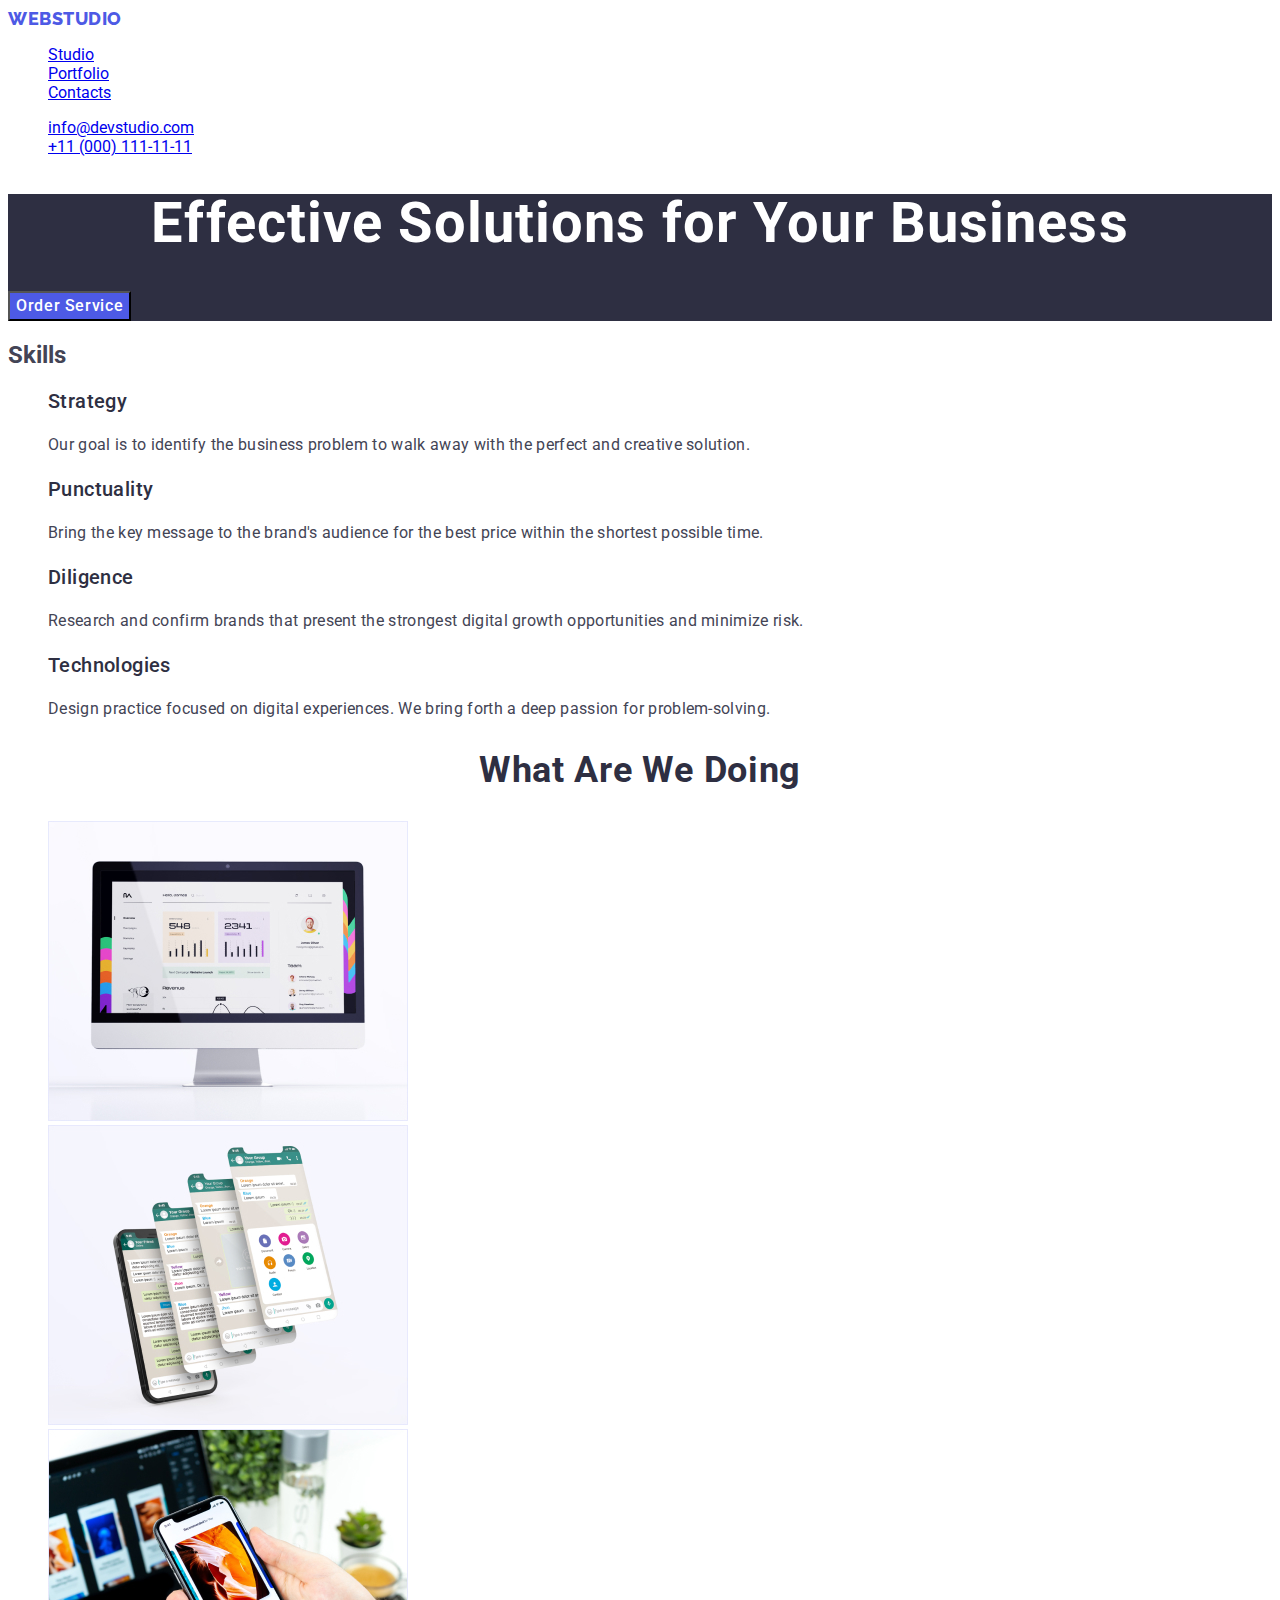
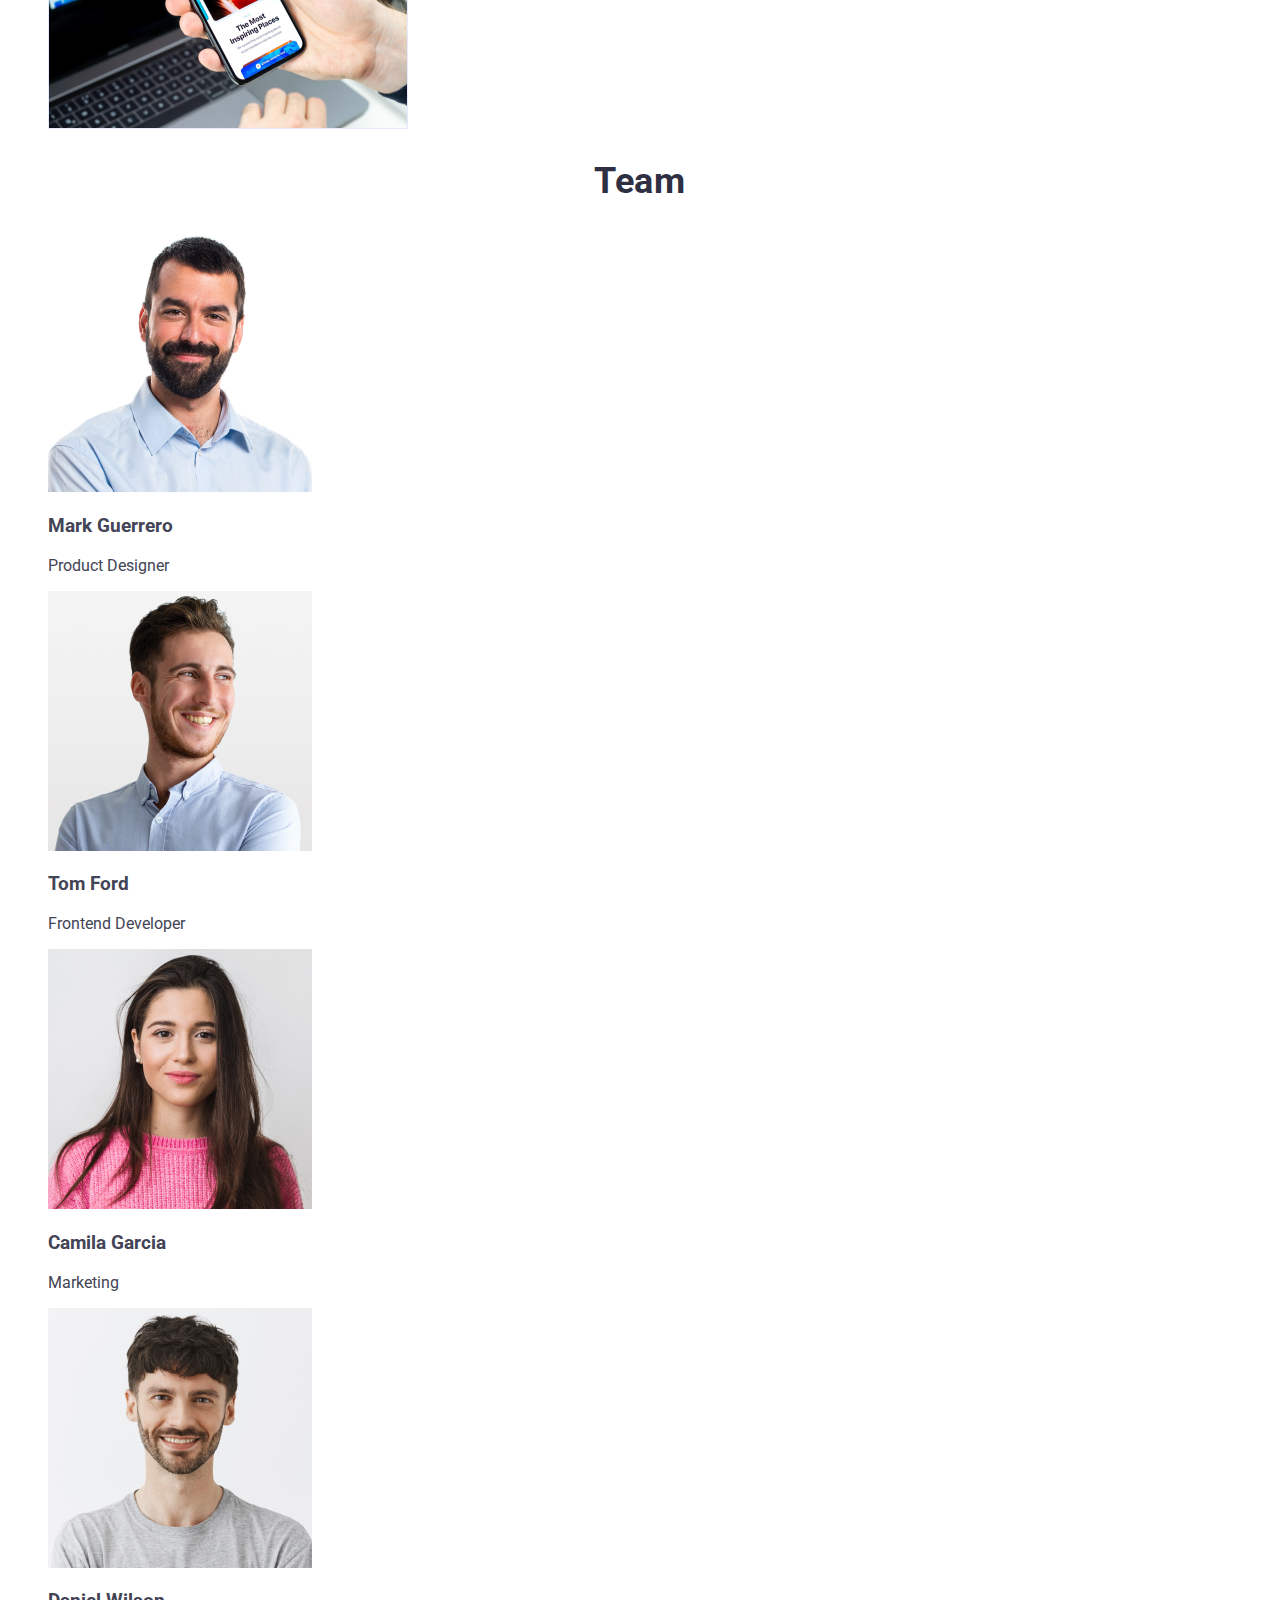
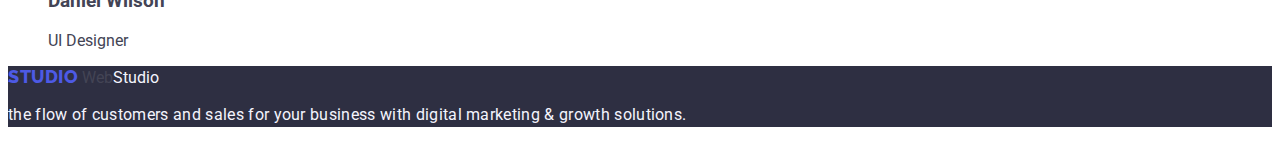
==== index.html @ 50632bff "tema 2" ====
<!DOCTYPE html>
<html lang="en">
  <head>
    <meta charset="UTF-8" >
    <meta name="viewport" content="width=device-width, initial-scale=1.0" >
    <title>WebStudio</title>
    
    <link rel="preconnect" href="https://fonts.googleapis.com">
<link rel="preconnect" href="https://fonts.gstatic.com" crossorigin>
<link href="https://fonts.googleapis.com/css2?family=Raleway:wght@700&family=Roboto:wght@400;500;700;900&display=swap" rel="stylesheet">
<link rel="stylesheet" href="./css/styles.css"/>
  
</head>
  <body class="project">
    <header>
      <!--Navigation bar-->
      <nav>
        <a class="logo link" href="./index.html">
          Web<span class="logostudio">Studio</span>
        </a>
        <ul class="list">
          <li><a class=indexlink href="./index.html">Studio</a></li>
          <li><a class=indexlink href="./portfolio.html">Portfolio</a></li>
          <li><a class=indexlink href="Contacts">Contacts</a></li>
        </ul>
      </nav>
      <!--Contact information-->
      <address class="add">
        <ul class="list">
          <li><a class="contactlink" href="mailto:info@devstudio.com">info@devstudio.com</a></li>
          <li><a class="contactlink" href="tel:+110001111111">+11 (000) 111-11-11</a></li>
        </ul>
      </address>
    </header>
    <main>
        <!--Hero section-->
        <section class="first">
            <h1 class="title">Effective Solutions for Your Business</h1>
        <button class="btn" type="button">Order Service</button>
        </section>
    <!--Section 1-->
    <section class="second">
        <h2 class="secondtitle">Skills</h2>
       <ul class="list">
        <li>
        <h3 class="thirdtittle">Strategy</h3>
          <p class="tittlefirst">Our goal is to identify the business problem to walk away with the perfect and creative solution.</p>
       </li>
       <li>  
       <h3 class="thirdtittle">Punctuality</h3>
          <p class="tittlefirst">Bring the key message to the brand's audience for the best price within the shortest possible time.</p>
    </li>
    <li>
          <h3 class="thirdtittle">Diligence</h3>
          <p class="tittlefirst">Research and confirm brands that present the strongest digital growth opportunities and minimize risk.</p>
</li>
<li>        
          <h3 class="thirdtittle">Technologies</h3>
          <p class="tittlefirst">Design practice focused on digital experiences. We bring forth a deep passion for problem-solving.</p>
        </li>
        </ul>
        </section>

    <!--Section 2-->
<section>
    <h2 class="secondsection">What are we doing</h2>
<ul class="list">
    <li>
        <img src="./images/img1.jpg" alt="PC Desktop" width="360">
    </li>
    <li>
        <img src="./images/img2.jpg" alt="Multiplied Phone's Display" width="360">
    </li>
    <li>
        <img src="./images/img3.jpg" alt="Laptop and Phone" width="360">
    </li>
</ul>
</section>
    <!--Section 3-->
    <section class="thirdsection">
        <h2 class="tittleteam">Team</h2>
    <ul class="list">
        <li class="teampicture">
            <img src="./images/img4.jpg" alt="Mark Guerrero" width="264">
        <h3>Mark Guerrero</h3>
        <p>Product Designer</p>
        </li>
        <li class="teampicture">
            <img src="./images/img5.jpg" alt="Tom Ford" width="264">
       <h3>Tom Ford</h3>
       <p>Frontend Developer</p>
        </li>
        <li class="teampicture">
            <img src="./images/img6.jpg" alt="Camila Garcia" width="264">
        <h3>Camila Garcia</h3>
        <p>Marketing</p>
        </li>
        <li class="teampicture">
            <img src="./images/img7.jpg" alt="Daniel Wilson" width="264">
            <h3>Daniel Wilson</h3>
            <p>UI Designer</p>
        </li>
    </ul>
    </section>
    </main>
    <footer class="lastsection">
            <a class="logo link" href="./index.html">Studio</a>
            Web<span class="flogostudio">Studio</span>
            <p class="description">the flow of customers and sales for your business with digital marketing & growth solutions.</p>
    </footer>
  </body>
</html>
---- css/styles.css ----
:root {
    --brand-color: #FFFFFFFF;
    --blue: #4d5ae5;
    --dark-blue: #2e2f42;
    --more-blue: #434455;
    --light-color: #F4F4FD;
    --logo-color: #f4f4f4fd;
    --button-color: #4d5ae5;

}

body {
    font-family: "Roboto", sans-serif;
    color: #434455;
    background-color: var(--brand-color);
}
.logo {
    font-family: "Raleway", sans-serif;
    font-weight: 800;
    font-size: 18px;
    line-height: 1.17;
    letter-spacing: 0.03em;
    text-transform: uppercase;
    color: var(--blue);
}

.link {
    text-decoration: none;
}
.logo-studio-dark {
    color: var(--dark-blue);
}
.list{
    list-style: none;
}

.contacts{
    font-style: normal;
}
.contacts{
    line-height: 1.5;
    letter-spacing: 0.02em;
    color: var(--more-blue);
    font-style: normal;
}
.index {
    font-weight: 500;
    font-size: 16px;
    line-height: 1.5;
    letter-spacing: 0.02em;
    color: var(--dark-blue);
    text-decoration: none;
}
.index:hover {
    color: #404bbf;
}

.index:focus {
    color: #404bbf;
}

.contact {
    color: var(--more-blue);
    line-height: 1.5;
    letter-spacing: 0.02em;
}
.contact:hover{
    color:#404bbf;
}
.contact:focus{
    color: #404bbf;
}
.first {
    color: var(--dark-blue);
    background-color: var(--dark-blue);
}

.title{
    font-size: 56px;
    line-height: 1.07;
    text-align: center;
    letter-spacing: 0.02em;
    color: #ffffff;
}

.btn {
    background-color: #4D5AE5;
    font-family: "Roboto", sans-serif;
    font-weight: 500;
    font-size: 16px;
    line-height: 1.5;
    letter-spacing: 0.04em;
    color: #ffffff;
}

.btn:hover{
    background-color: #404bbf;
}
.btn:focus{
    background-color: #404bbf;
}
.btn {
    cursor:pointer;
}

.thirdtittle {
    font-weight: 500;
    font-size: 20px;
    line-height: 1.2;
    letter-spacing: 0.02em;
    color: var(--dark-blue);
}
.tittlefirst {
    line-height: 1.5;
    letter-spacing: 0.02em;
    font-size: 16px;
}

.secondsection {
    font-size: 36px;
    line-height: 1.11;
    text-align: center;
    letter-spacing: 0.02em;
    text-transform: capitalize;
    color: var(--dark-blue);
}

.add {
    font-style: normal;
}

.lastsection{
    background-color: #F4F4FD;
}

.tittleteam {
    font-size: 36px;
    line-height: 1.11;
    text-align: center;
    letter-spacing: 0.02em;
    text-transform: capitalize;
    color: var(--dark-blue);
}

.ord {
    background-color:  #FFFFFFFF;
}
.lastsection{
    background-color: var(--dark-blue);
}

.description {
    line-height: 1.5;
    color: var(--light-color);
    letter-spacing: 0.02em;
}

.custom-class {
    font-weight: 500;
    font-size: 20px;
    line-height: 1.2;
    letter-spacing: 0.02em;
    color: var(--dark-blue);
}

.teampicture {
    background-color: #FFFFFFFF;
}

.firsttitle {
    color: var(--more-blue)
}
  
 .flogostudio {
    color: #f4f4fd;
}

.firstbt {
    font-family: "Roboto", sans-serif;
    font-weight: 500;
    font-size: 16px;
    line-height: 1.5;
    letter-spacing: 0.04em;
    color: var(--button-color);
    background-color: var(--light-color);
}

.firstbt:hover {
    color:#FFFFFFFF;
    background-color: #404bbf;
}

.firstbt:focus {
    color:#FFFFFFFF;
    background-color: #404bbf;
}

.firstbt {
    cursor:pointer;
}
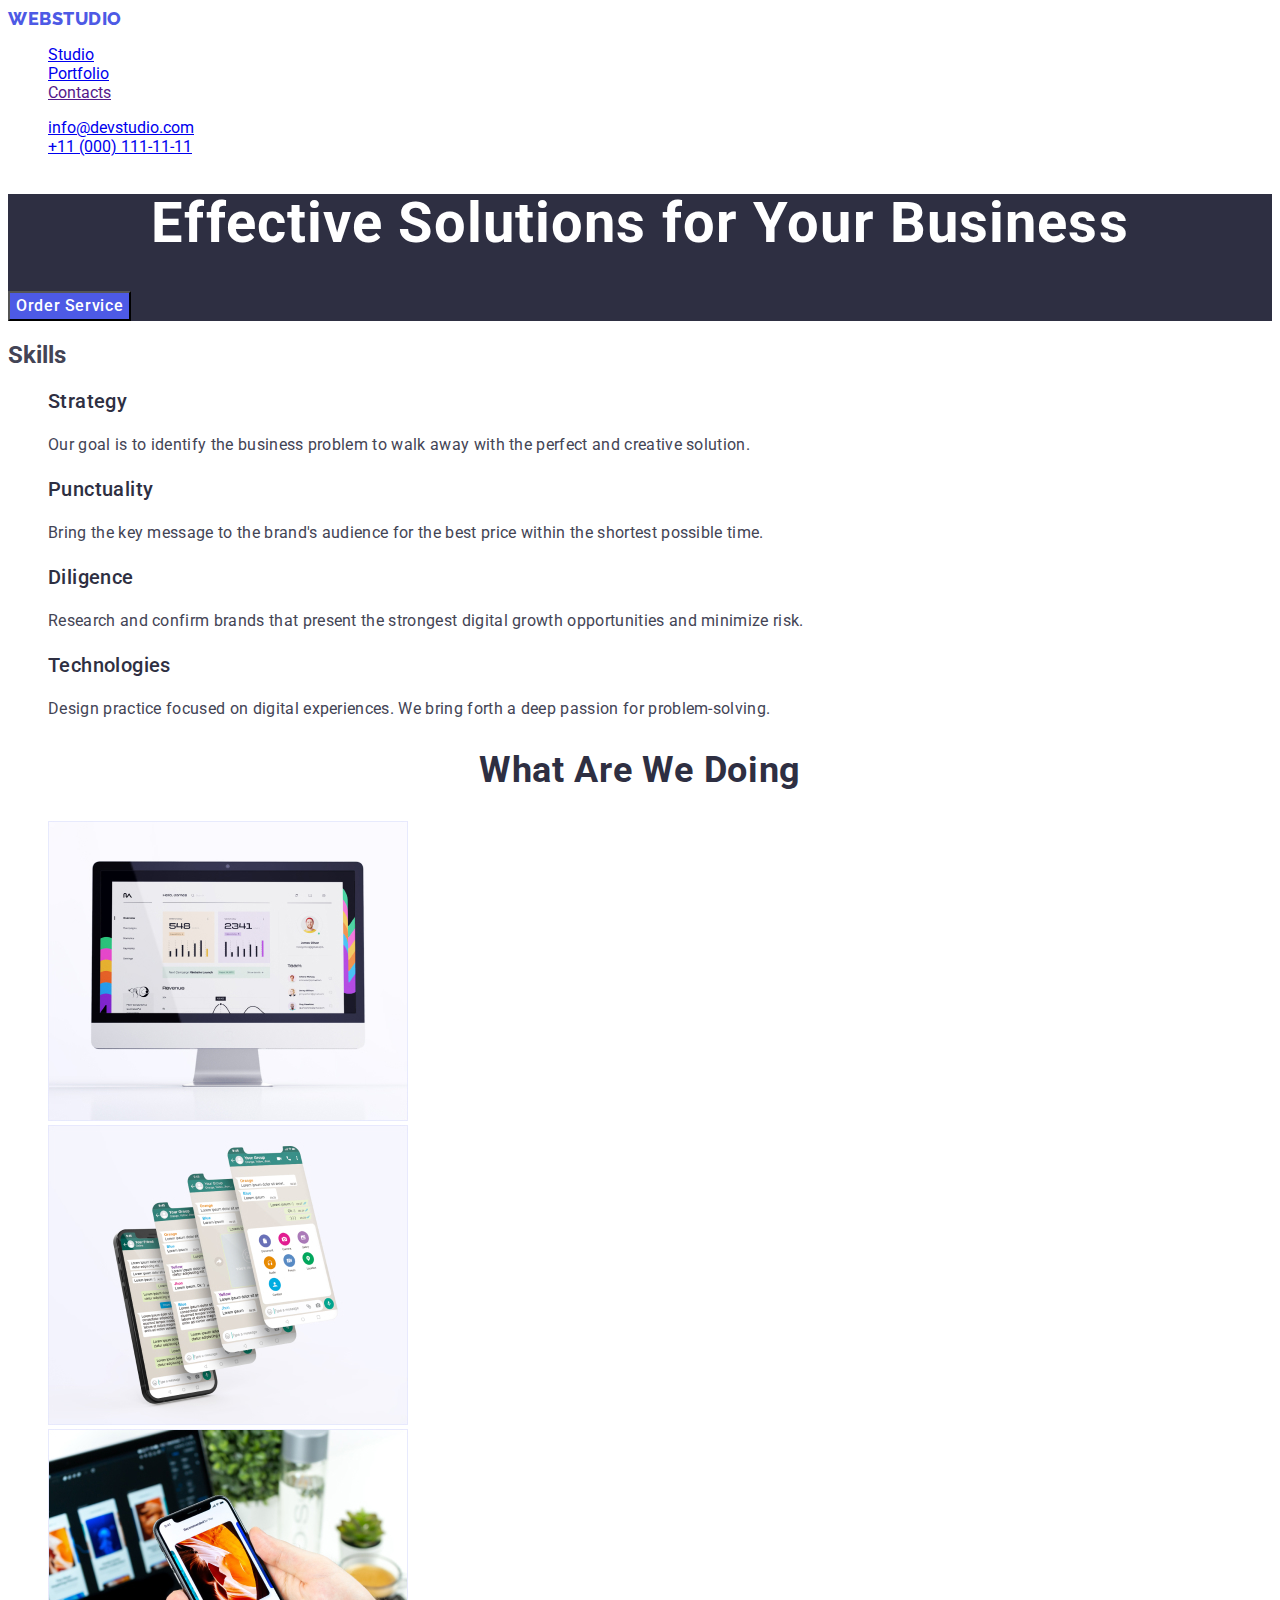
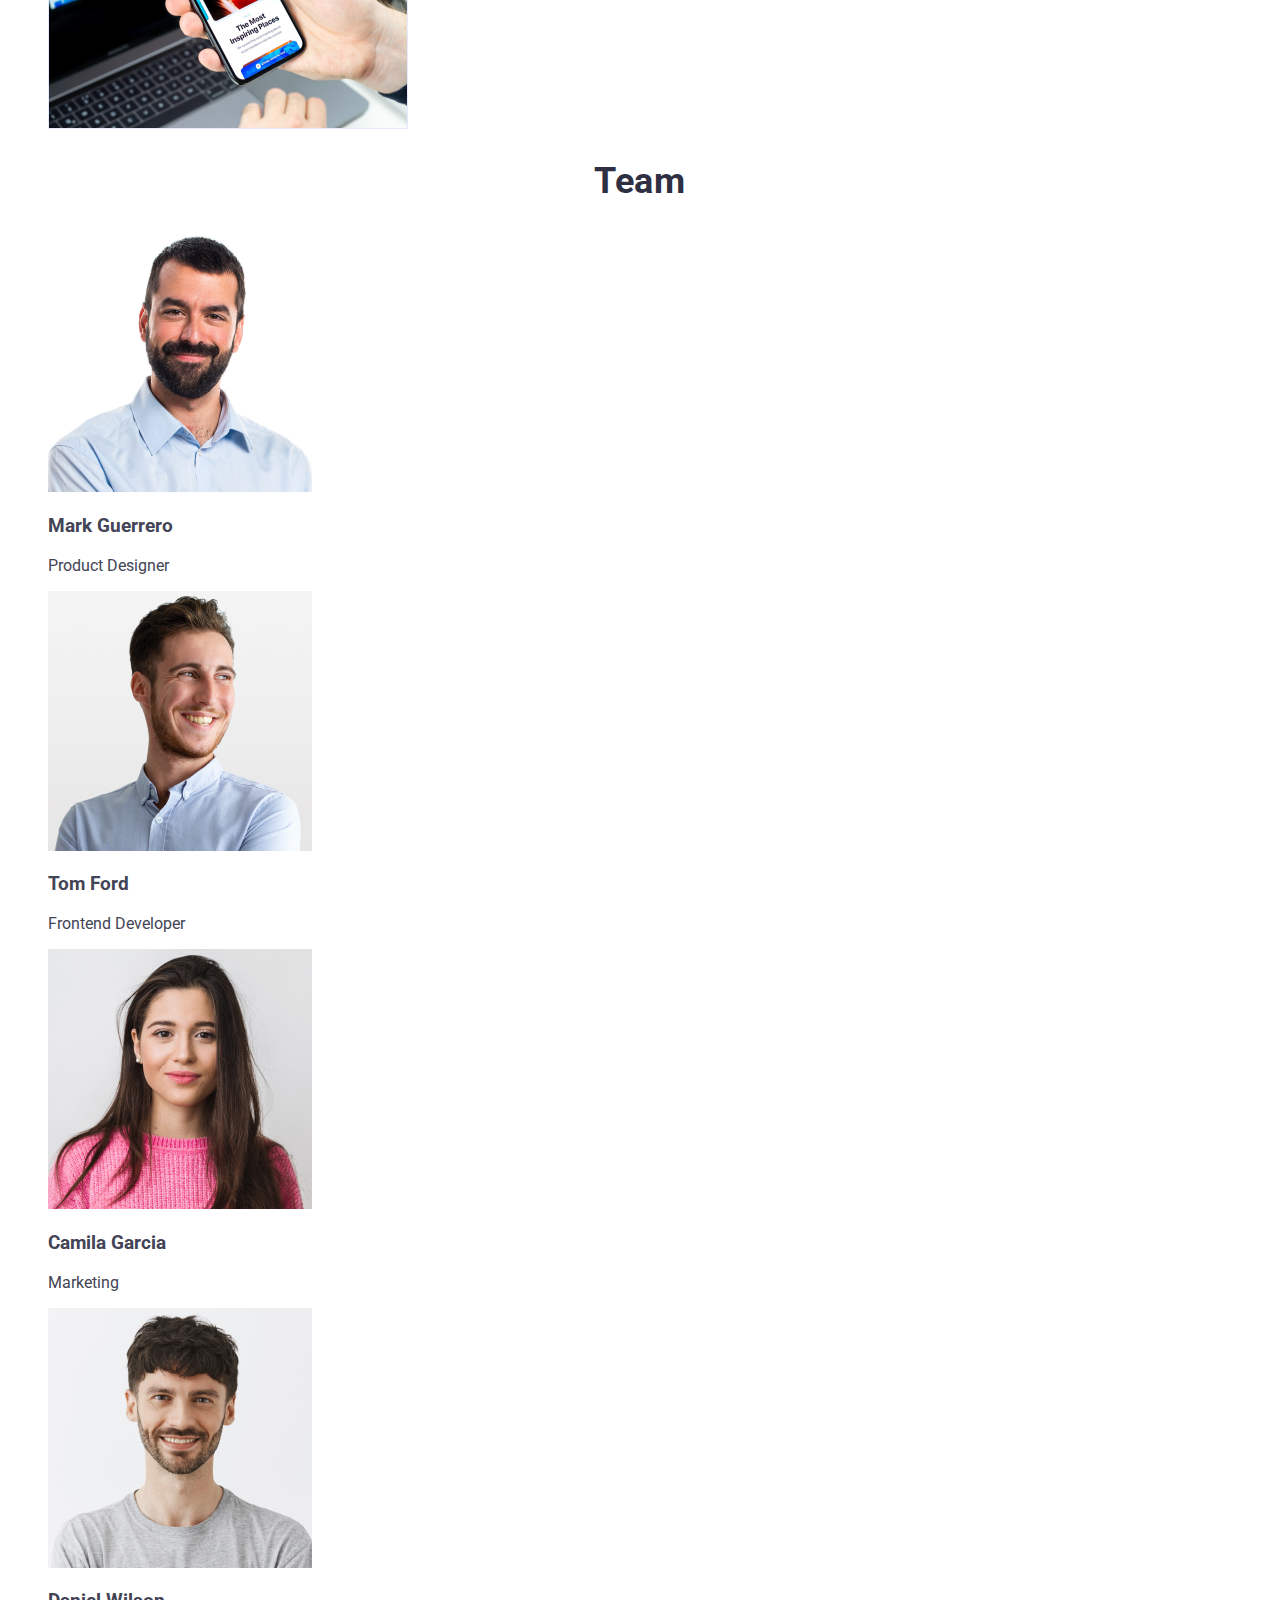
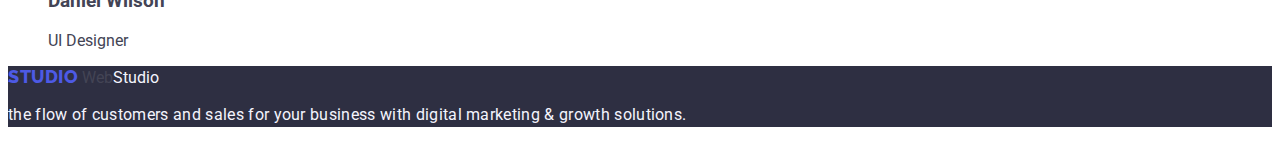
==== commit a7390464: "tema 2" ====
--- a/index.html
+++ b/index.html
@@ -21,7 +21,7 @@
         <ul class="list">
           <li><a class=indexlink href="./index.html">Studio</a></li>
           <li><a class=indexlink href="./portfolio.html">Portfolio</a></li>
-          <li><a class=indexlink href="Contacts">Contacts</a></li>
+          <li><a class=indexlink href="">Contacts</a></li>
         </ul>
       </nav>
       <!--Contact information-->
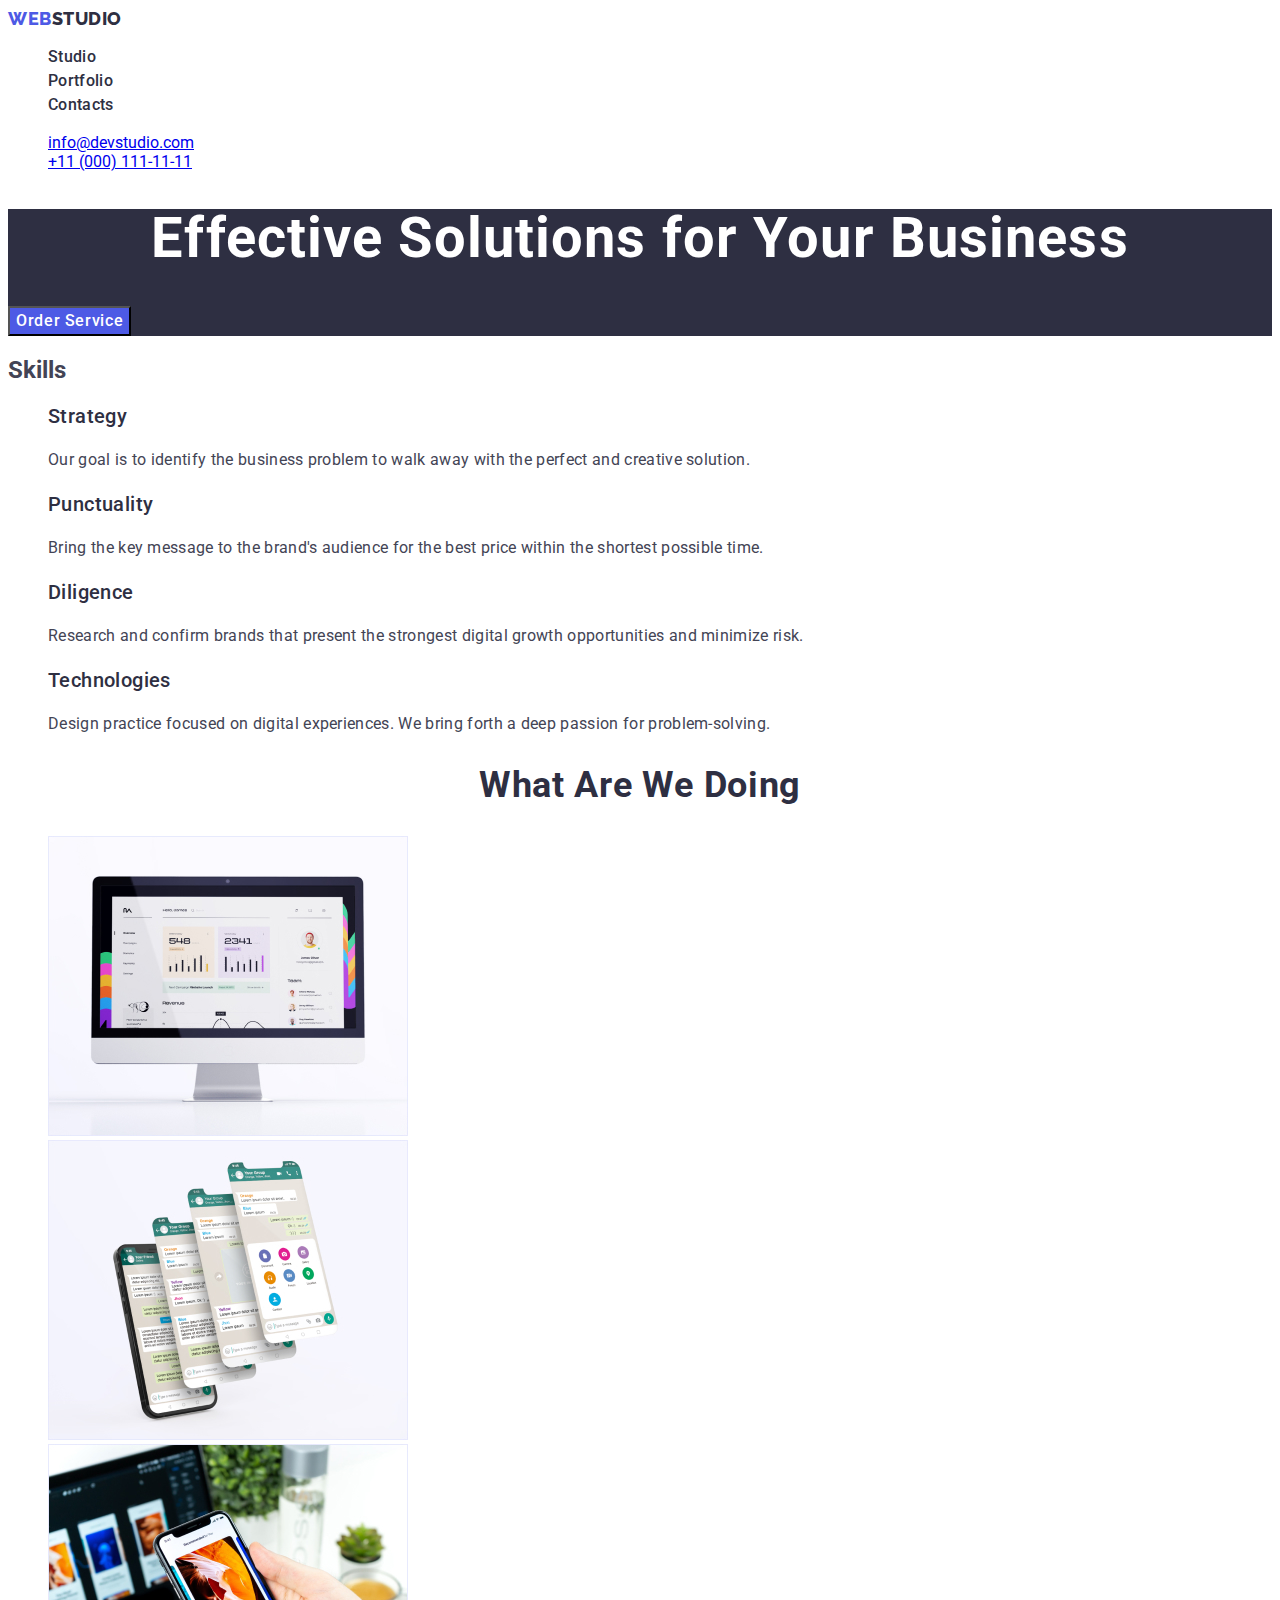
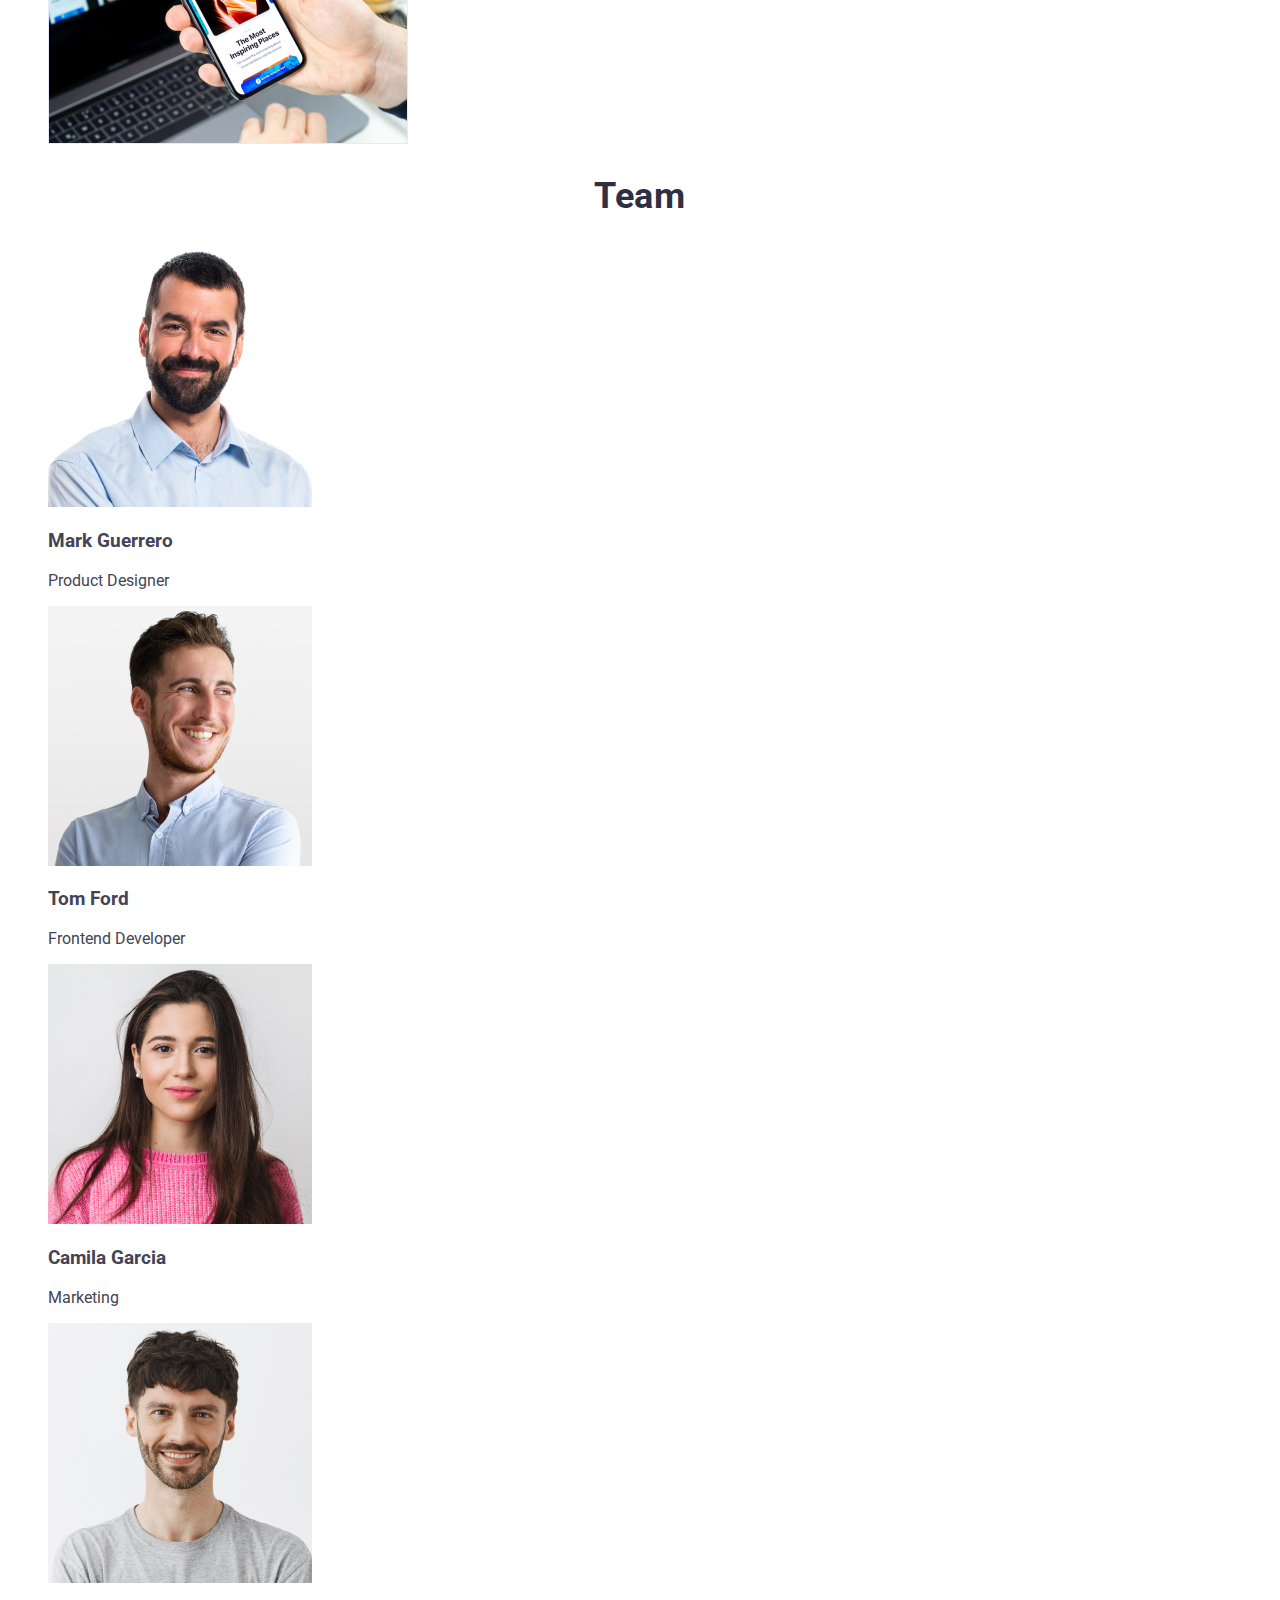
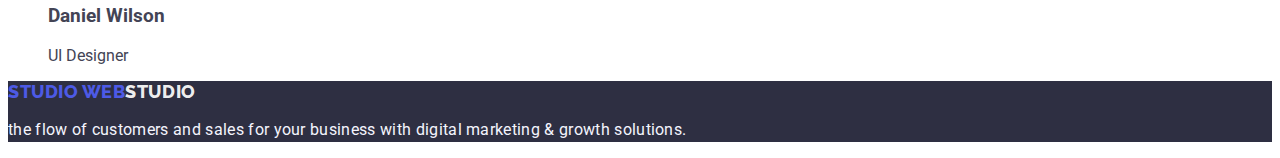
==== commit bd4e9c6f: "tema 2" ====
--- a/index.html
+++ b/index.html
@@ -104,8 +104,9 @@
     </section>
     </main>
     <footer class="lastsection">
-            <a class="logo link" href="./index.html">Studio</a>
+            <a class="logo link" href="./index.html">Studio
             Web<span class="flogostudio">Studio</span>
+            </a>
             <p class="description">the flow of customers and sales for your business with digital marketing & growth solutions.</p>
     </footer>
   </body>
--- a/css/styles.css
+++ b/css/styles.css
@@ -6,7 +6,6 @@
     --light-color: #F4F4FD;
     --logo-color: #f4f4f4fd;
     --button-color: #4d5ae5;
-
 }
 
 body {
@@ -27,7 +26,7 @@
 .link {
     text-decoration: none;
 }
-.logo-studio-dark {
+.logostudio {
     color: var(--dark-blue);
 }
 .list{
@@ -43,7 +42,7 @@
     color: var(--more-blue);
     font-style: normal;
 }
-.index {
+.indexlink {
     font-weight: 500;
     font-size: 16px;
     line-height: 1.5;
@@ -172,7 +171,7 @@
 }
   
  .flogostudio {
-    color: #f4f4fd;
+    color: #f4f4f4fd
 }
 
 .firstbt {
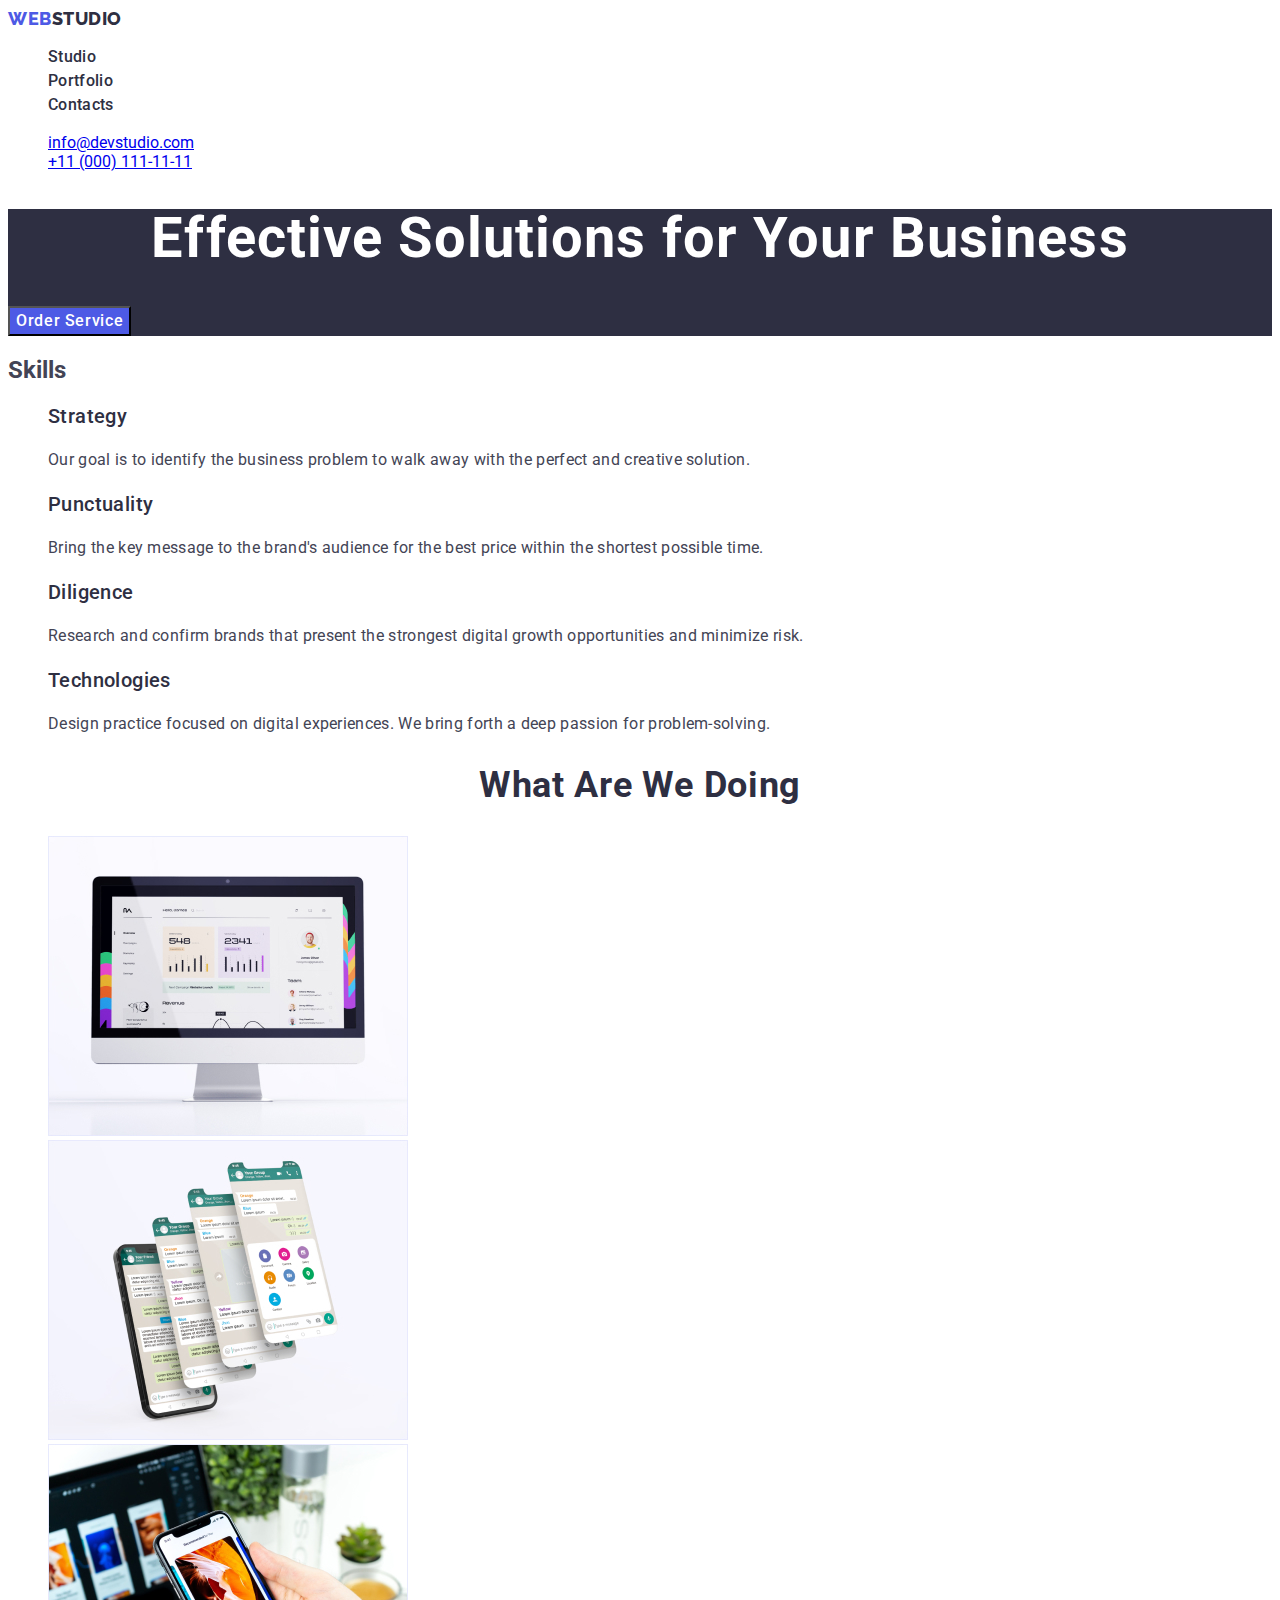
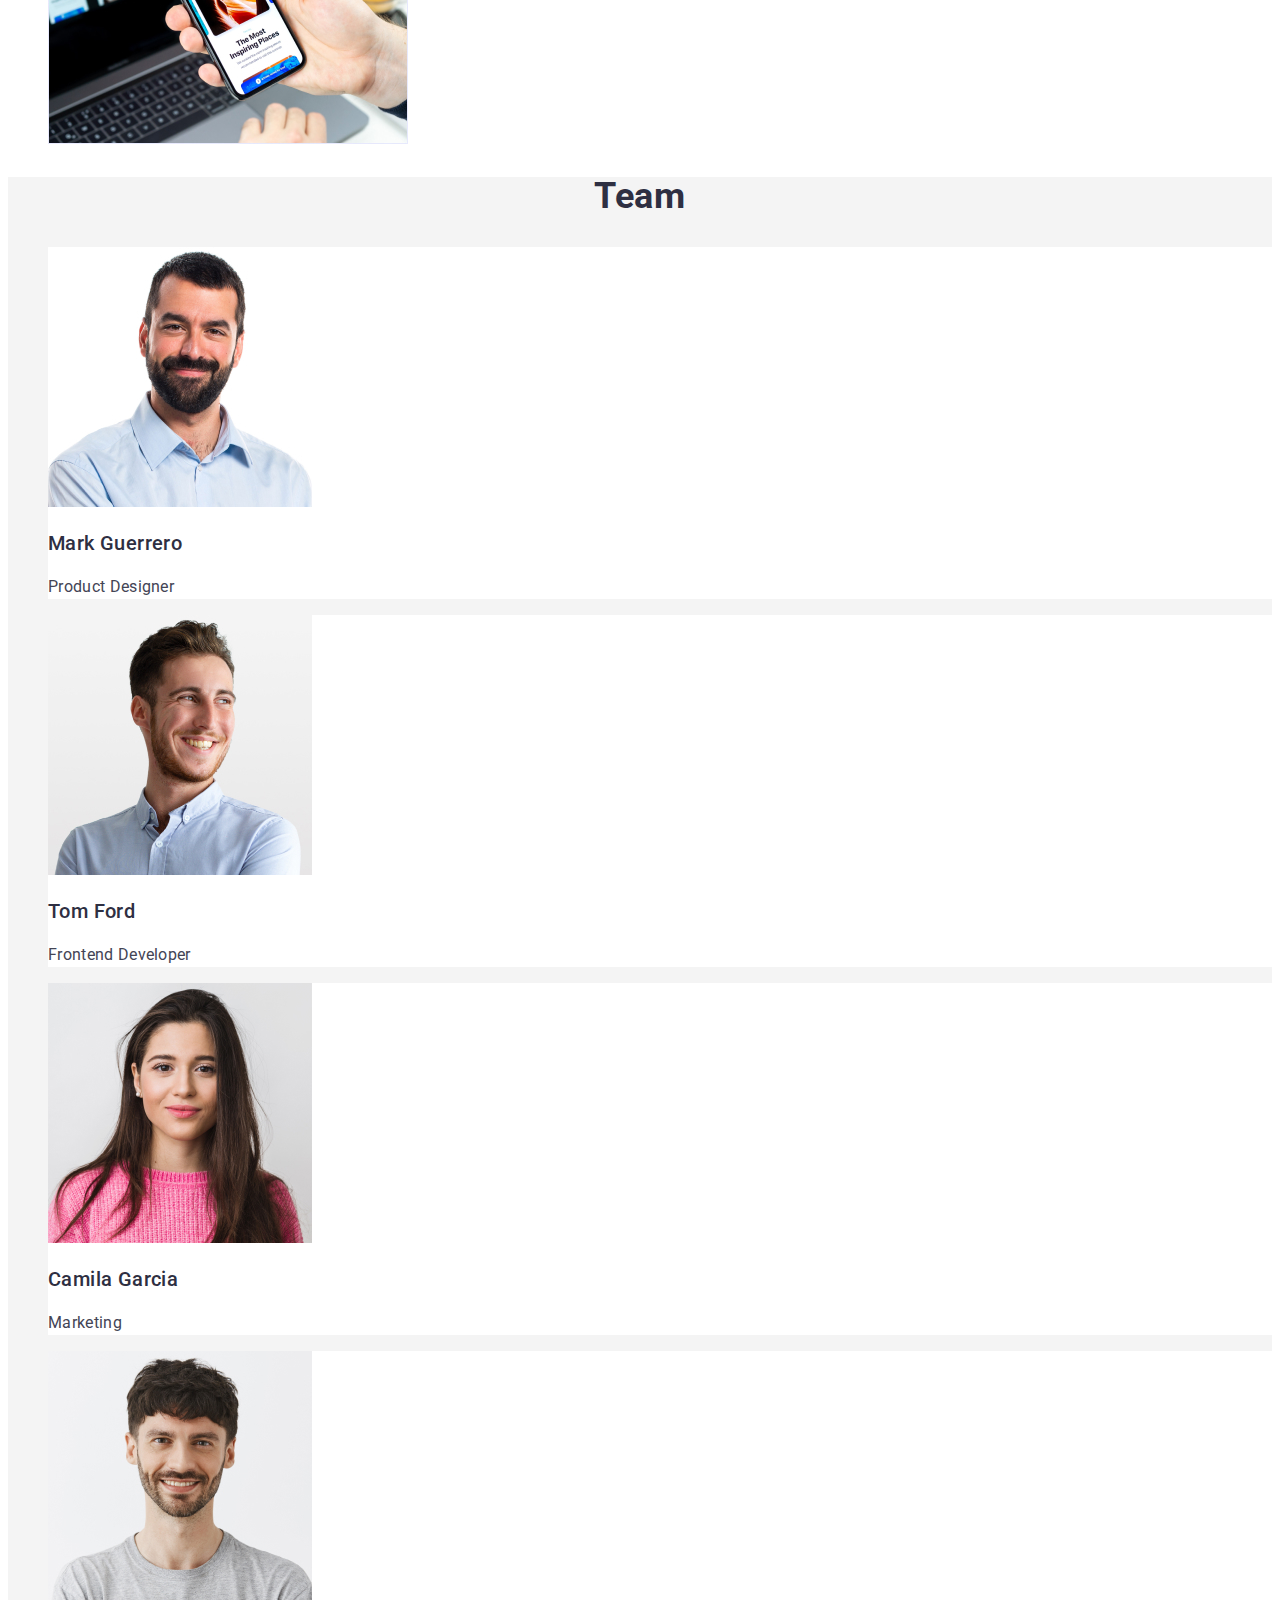
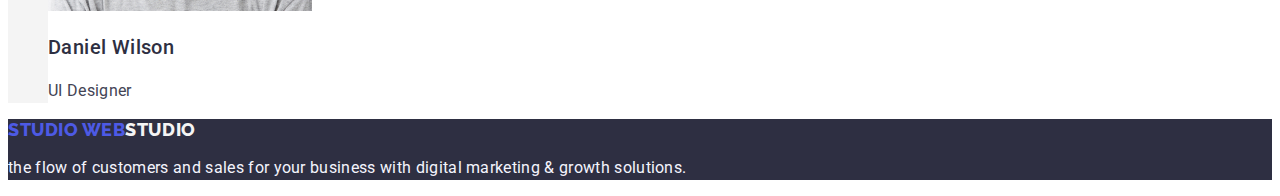
==== commit 2b16d3b8: "tema 2" ====
--- a/index.html
+++ b/index.html
@@ -82,23 +82,23 @@
     <ul class="list">
         <li class="teampicture">
             <img src="./images/img4.jpg" alt="Mark Guerrero" width="264">
-        <h3>Mark Guerrero</h3>
-        <p>Product Designer</p>
+            <h3 class="thirdtittle">Mark Guerrero</h3>
+            <p class="tittlefirst">Product Designer</p>
         </li>
         <li class="teampicture">
             <img src="./images/img5.jpg" alt="Tom Ford" width="264">
-       <h3>Tom Ford</h3>
-       <p>Frontend Developer</p>
+            <h3 class="thirdtittle">Tom Ford</h3>
+            <p class="tittlefirst">Frontend Developer</p>
         </li>
         <li class="teampicture">
             <img src="./images/img6.jpg" alt="Camila Garcia" width="264">
-        <h3>Camila Garcia</h3>
-        <p>Marketing</p>
+            <h3 class="thirdtittle">Camila Garcia</h3>
+            <p class="tittlefirst">Marketing</p>
         </li>
         <li class="teampicture">
             <img src="./images/img7.jpg" alt="Daniel Wilson" width="264">
-            <h3>Daniel Wilson</h3>
-            <p>UI Designer</p>
+            <h3 class="thirdtittle">Daniel Wilson</h3>
+            <p class="tittlefirst">UI Designer</p>
         </li>
     </ul>
     </section>
--- a/css/styles.css
+++ b/css/styles.css
@@ -171,7 +171,7 @@
 }
   
  .flogostudio {
-    color: #f4f4f4fd
+    color: #f4f4f4;
 }
 
 .firstbt {
@@ -196,4 +196,7 @@
 
 .firstbt {
     cursor:pointer;
+}
+.thirdsection{
+    background-color: #f4f4f4;
 }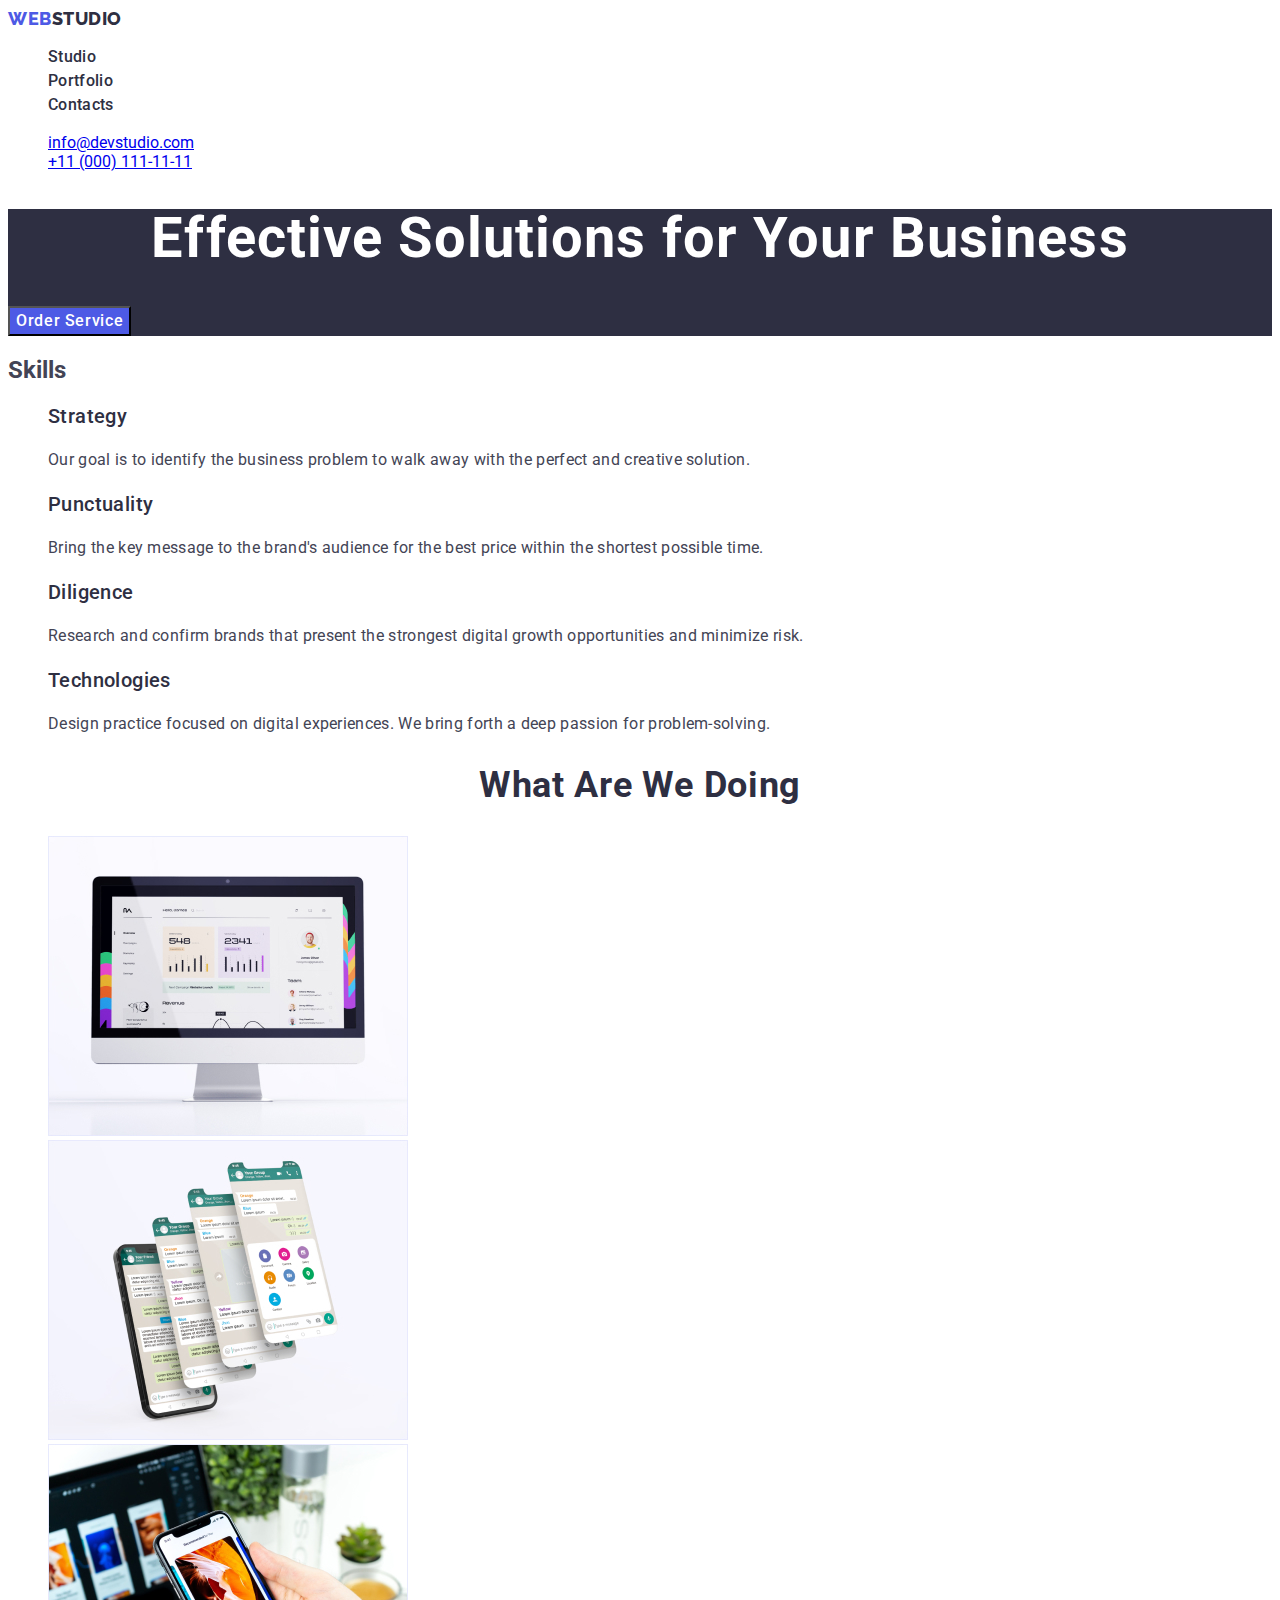
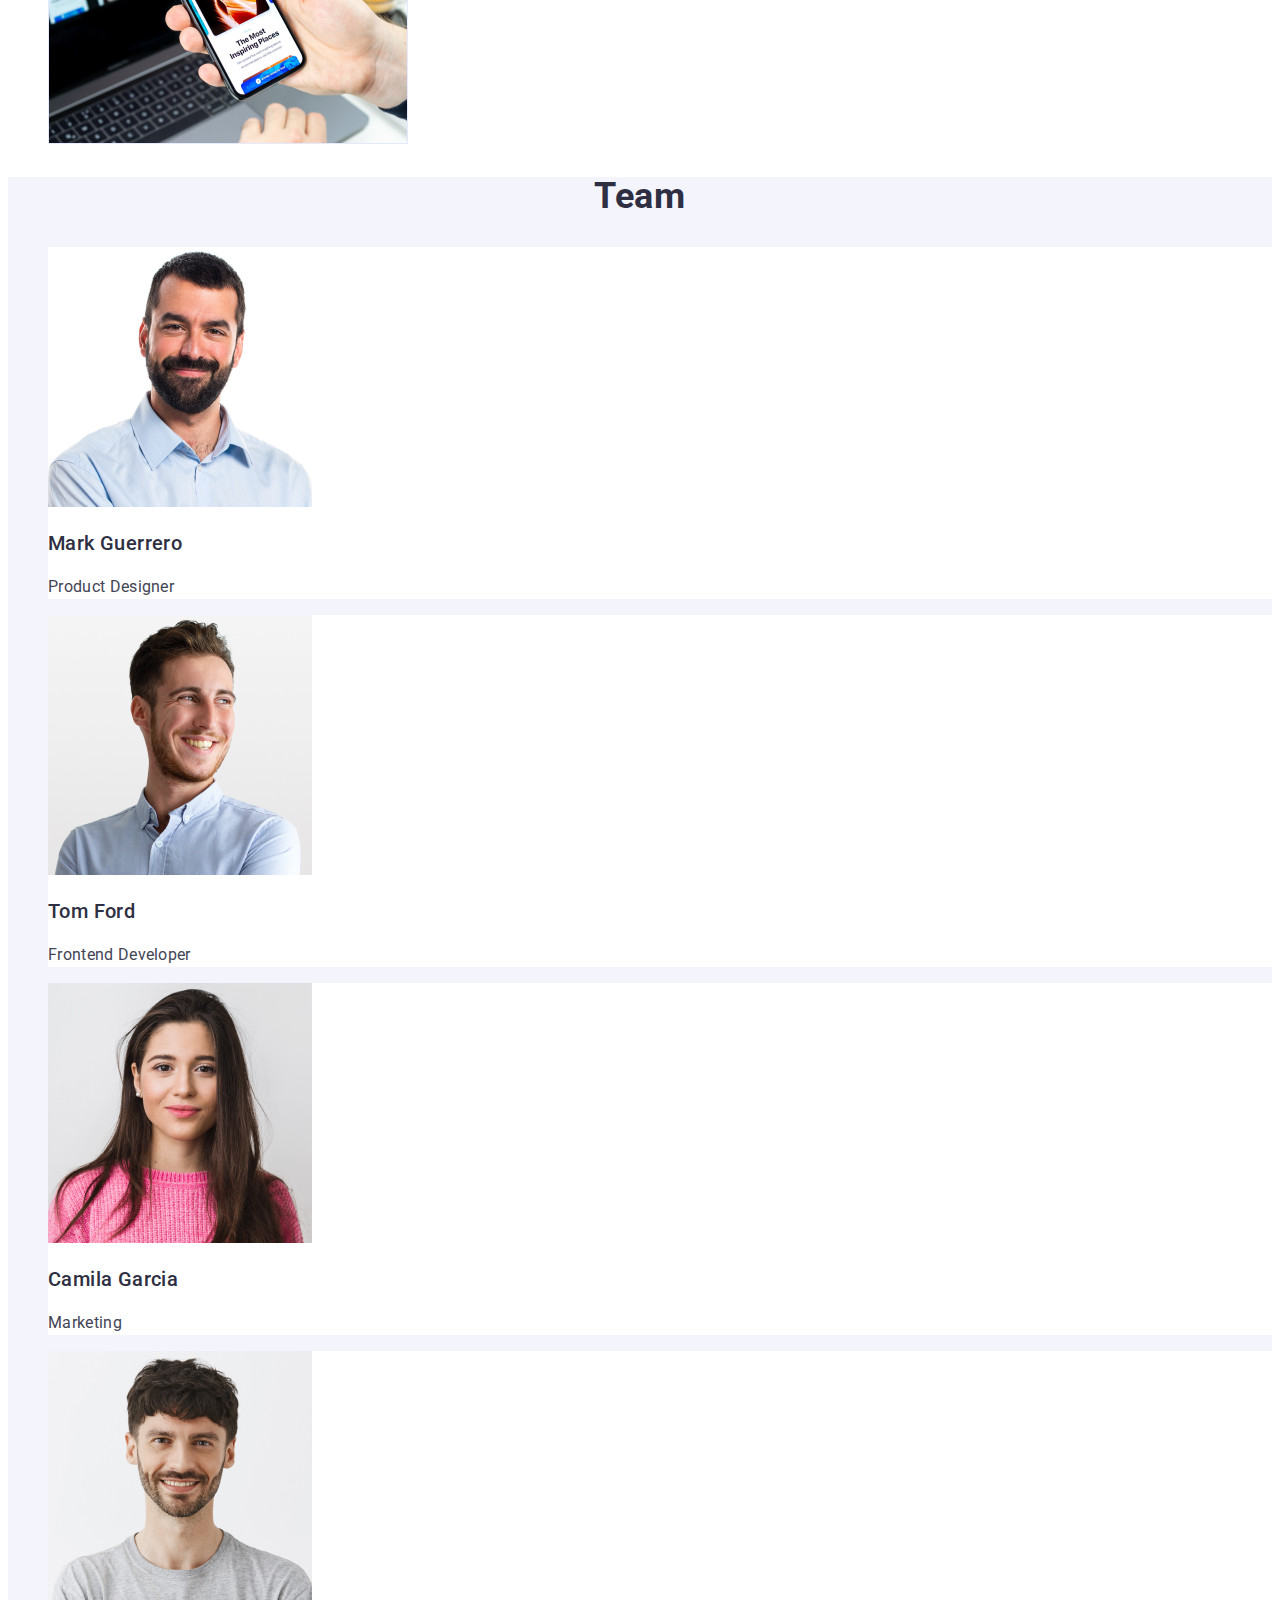
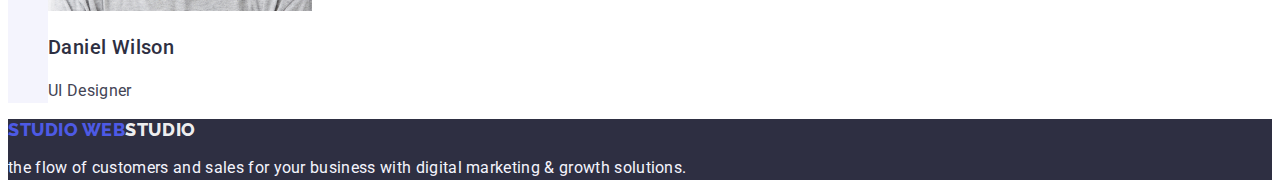
==== commit 60acabf4: "tema 2" ====
--- a/index.html
+++ b/index.html
@@ -19,9 +19,9 @@
           Web<span class="logostudio">Studio</span>
         </a>
         <ul class="list">
-          <li><a class=indexlink href="./index.html">Studio</a></li>
-          <li><a class=indexlink href="./portfolio.html">Portfolio</a></li>
-          <li><a class=indexlink href="">Contacts</a></li>
+          <li><a class=index link href="./index.html">Studio</a></li>
+          <li><a class=index link href="./portfolio.html">Portfolio</a></li>
+          <li><a class=index link href="">Contacts</a></li>
         </ul>
       </nav>
       <!--Contact information-->
--- a/css/styles.css
+++ b/css/styles.css
@@ -29,20 +29,20 @@
 .logostudio {
     color: var(--dark-blue);
 }
-.list{
+.list {
     list-style: none;
 }
 
-.contacts{
+.contacts {
     font-style: normal;
 }
-.contacts{
+.contacts {
     line-height: 1.5;
     letter-spacing: 0.02em;
     color: var(--more-blue);
     font-style: normal;
 }
-.indexlink {
+.index {
     font-weight: 500;
     font-size: 16px;
     line-height: 1.5;
@@ -63,10 +63,10 @@
     line-height: 1.5;
     letter-spacing: 0.02em;
 }
-.contact:hover{
+.contact:hover {
     color:#404bbf;
 }
-.contact:focus{
+.contact:focus { 
     color: #404bbf;
 }
 .first {
@@ -74,7 +74,7 @@
     background-color: var(--dark-blue);
 }
 
-.title{
+.title {
     font-size: 56px;
     line-height: 1.07;
     text-align: center;
@@ -92,10 +92,10 @@
     color: #ffffff;
 }
 
-.btn:hover{
-    background-color: #404bbf;
-}
-.btn:focus{
+.btn:hover {
+    background-color: #404bbf;
+}
+.btn:focus {
     background-color: #404bbf;
 }
 .btn {
@@ -128,7 +128,7 @@
     font-style: normal;
 }
 
-.lastsection{
+.lastsection {
     background-color: #F4F4FD;
 }
 
@@ -144,7 +144,7 @@
 .ord {
     background-color:  #FFFFFFFF;
 }
-.lastsection{
+.lastsection { 
     background-color: var(--dark-blue);
 }
 
@@ -171,7 +171,7 @@
 }
   
  .flogostudio {
-    color: #f4f4f4;
+    color: #f4f4f4fd;
 }
 
 .firstbt {
@@ -198,5 +198,5 @@
     cursor:pointer;
 }
 .thirdsection{
-    background-color: #f4f4f4;
+    background-color: #f4f4fd;
 }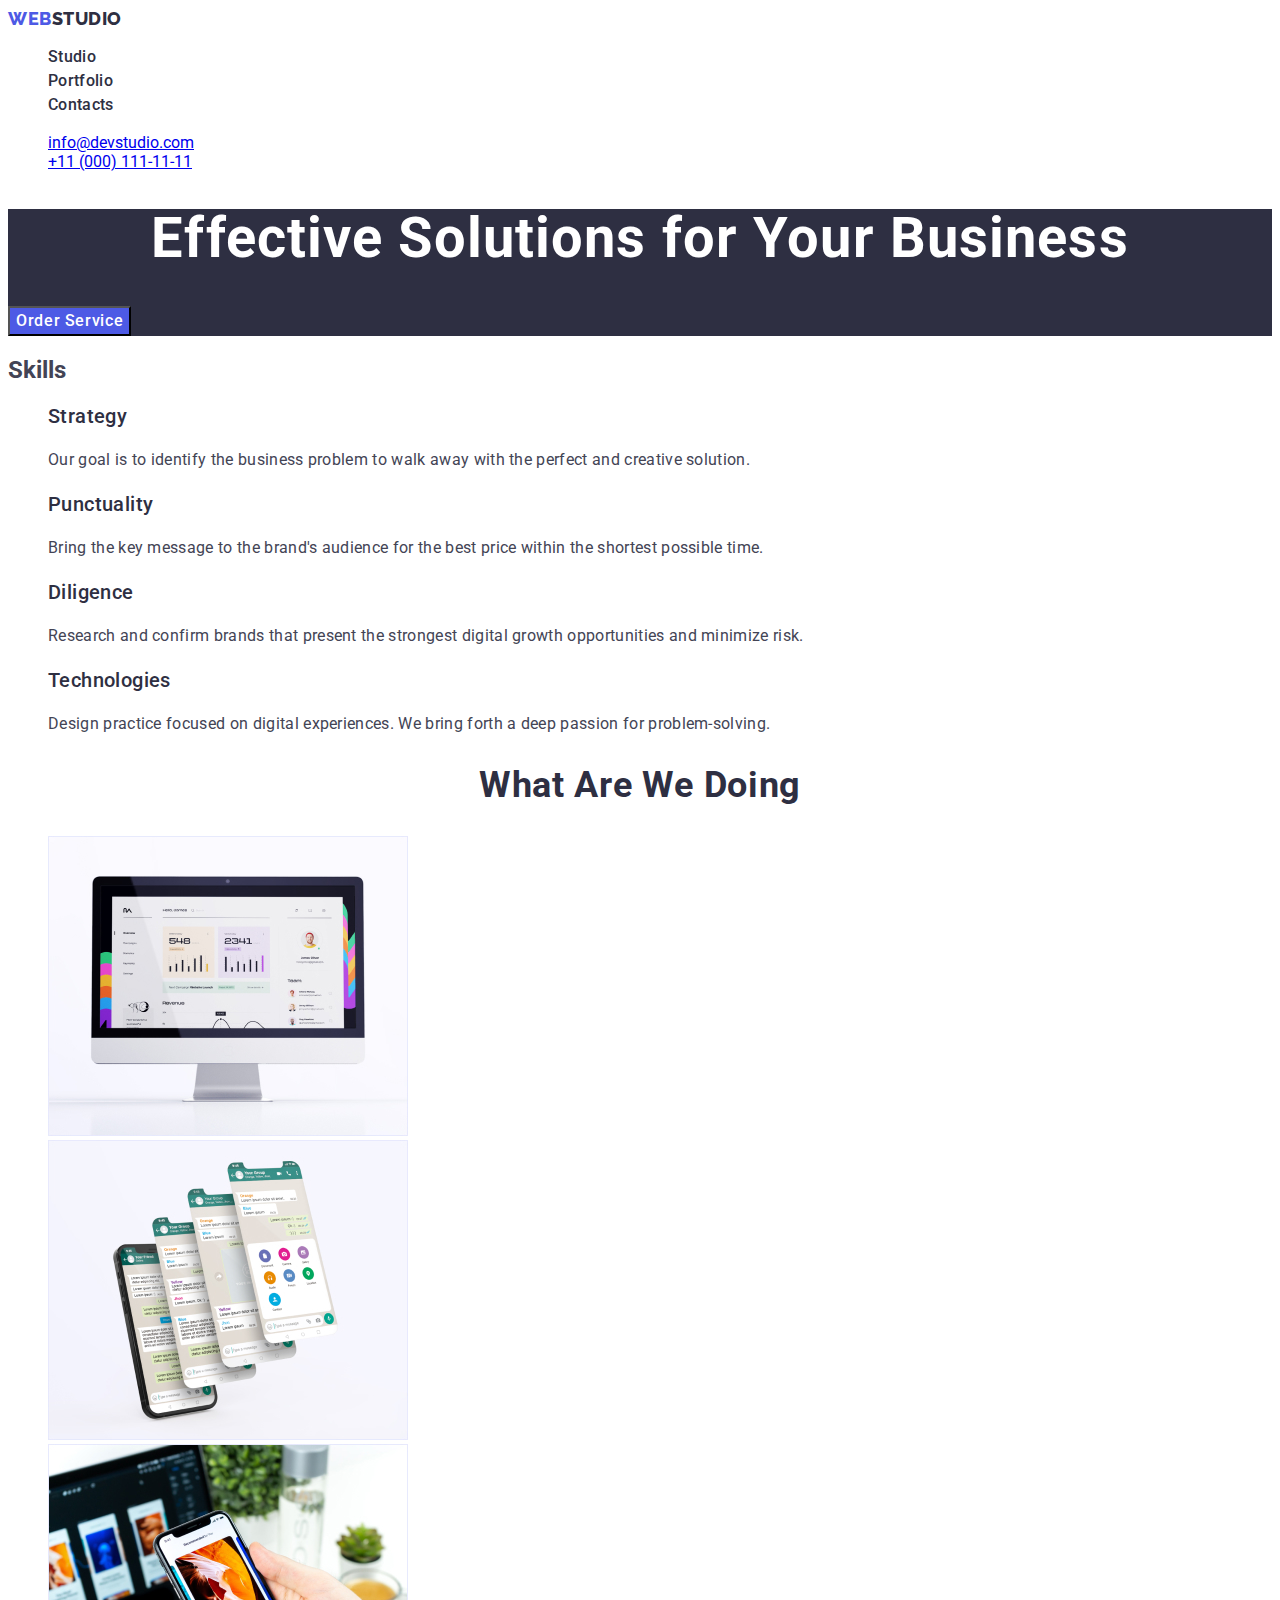
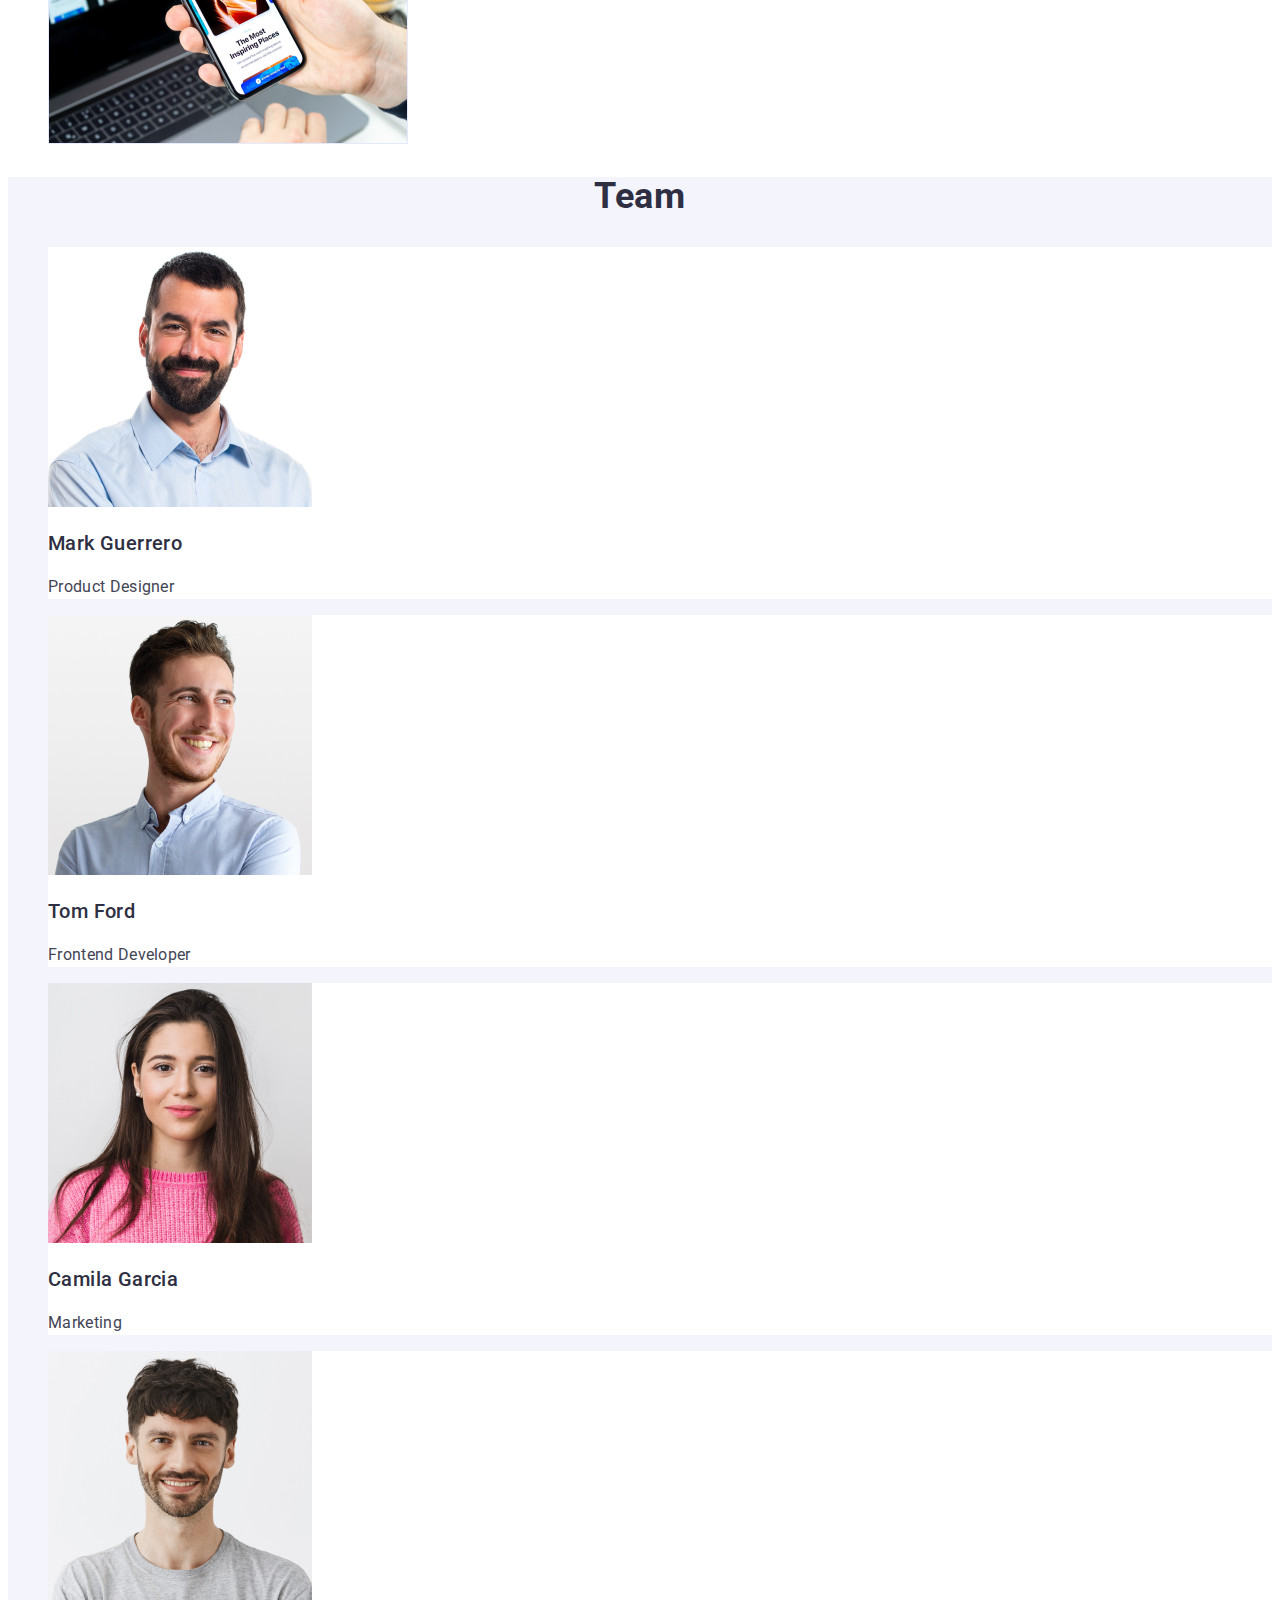
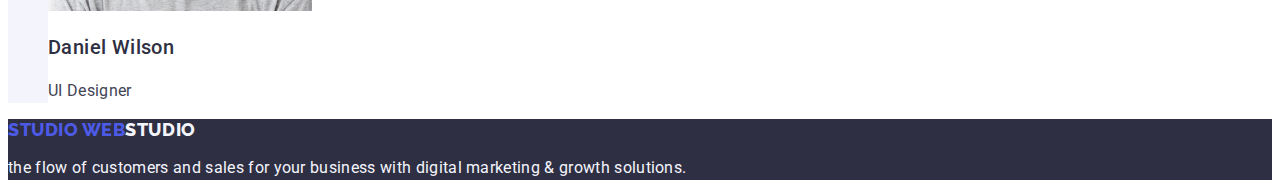
==== commit 78b1bc24: "tema 2" ====
--- a/index.html
+++ b/index.html
@@ -19,9 +19,9 @@
           Web<span class="logostudio">Studio</span>
         </a>
         <ul class="list">
-          <li><a class=index link href="./index.html">Studio</a></li>
-          <li><a class=index link href="./portfolio.html">Portfolio</a></li>
-          <li><a class=index link href="">Contacts</a></li>
+          <li> <a class="index link" href="./index.html">Studio</a></li>
+          <li> <a class="index link" href="./portfolio.html">Portfolio</a></li>
+          <li> <a class="index link" href="">Contacts</a></li>
         </ul>
       </nav>
       <!--Contact information-->
--- a/css/styles.css
+++ b/css/styles.css
@@ -113,6 +113,7 @@
     line-height: 1.5;
     letter-spacing: 0.02em;
     font-size: 16px;
+    color: var(--more-blue)
 }
 
 .secondsection {
@@ -171,7 +172,7 @@
 }
   
  .flogostudio {
-    color: #f4f4f4fd;
+    color: #f4f4fd;
 }
 
 .firstbt {
@@ -197,6 +198,6 @@
 .firstbt {
     cursor:pointer;
 }
-.thirdsection{
+.thirdsection {
     background-color: #f4f4fd;
 }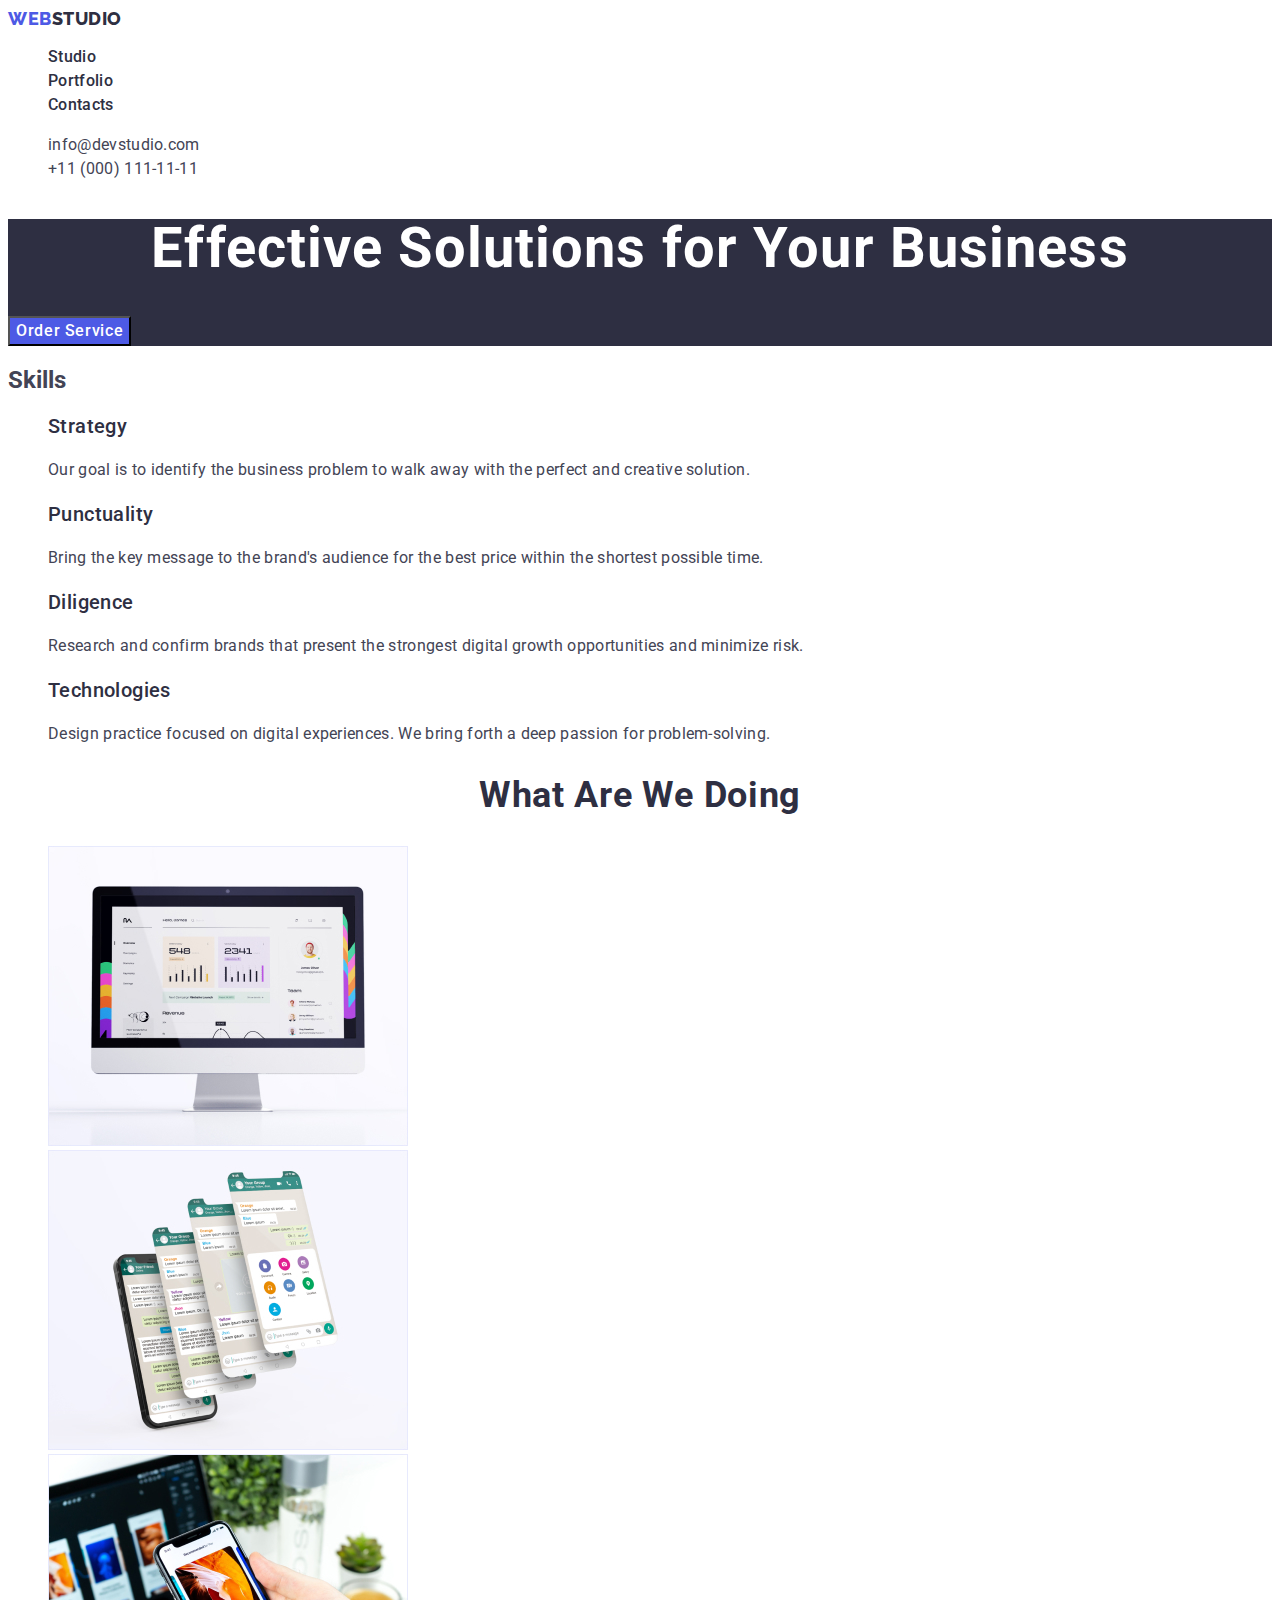
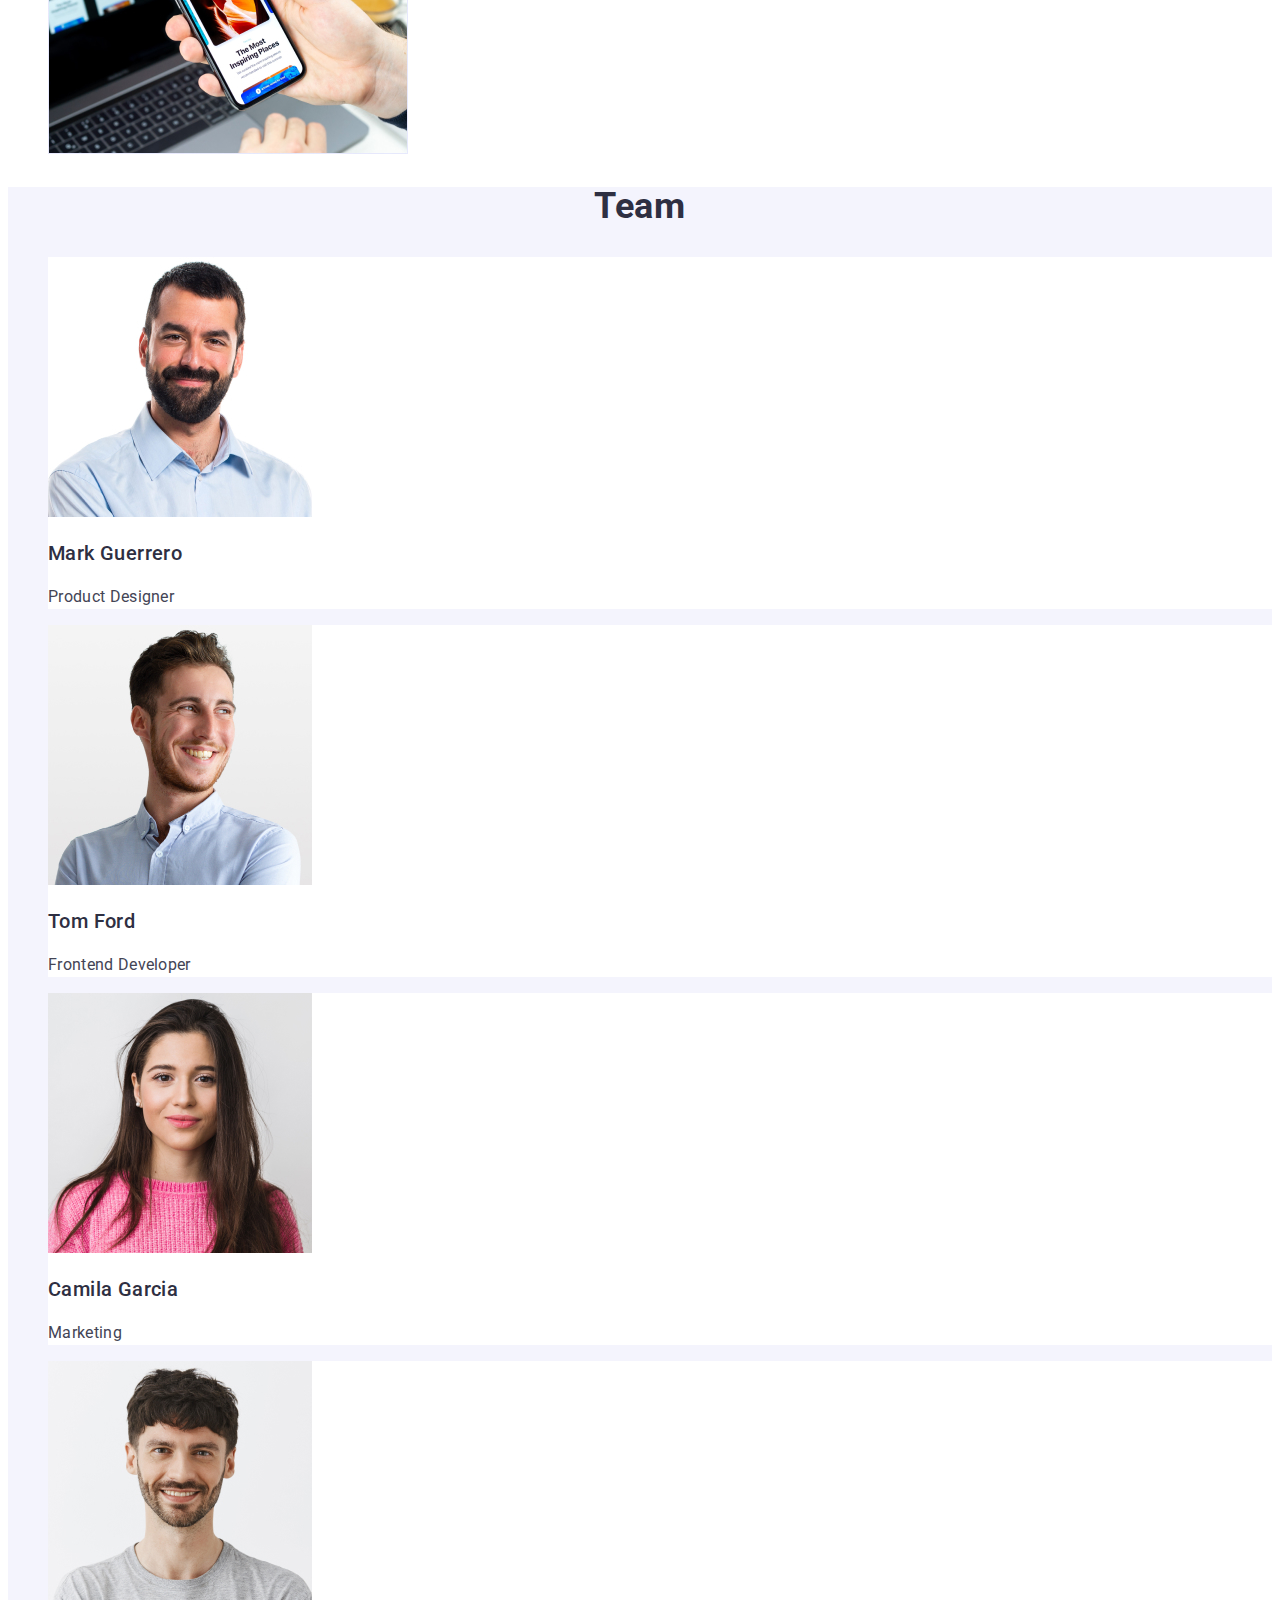
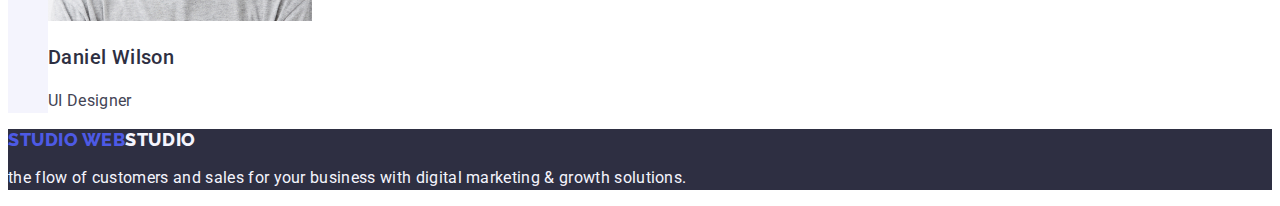
==== commit 14f527ff: "tema 2" ====
--- a/index.html
+++ b/index.html
@@ -8,7 +8,7 @@
     <link rel="preconnect" href="https://fonts.googleapis.com">
 <link rel="preconnect" href="https://fonts.gstatic.com" crossorigin>
 <link href="https://fonts.googleapis.com/css2?family=Raleway:wght@700&family=Roboto:wght@400;500;700;900&display=swap" rel="stylesheet">
-<link rel="stylesheet" href="./css/styles.css"/>
+<link rel="stylesheet" href="./css/styles.css">
   
 </head>
   <body class="project">
@@ -27,8 +27,8 @@
       <!--Contact information-->
       <address class="add">
         <ul class="list">
-          <li><a class="contactlink" href="mailto:info@devstudio.com">info@devstudio.com</a></li>
-          <li><a class="contactlink" href="tel:+110001111111">+11 (000) 111-11-11</a></li>
+          <li><a class="contact link" href="mailto:info@devstudio.com">info@devstudio.com</a></li>
+          <li><a class="contact link" href="tel:+110001111111">+11 (000) 111-11-11</a></li>
         </ul>
       </address>
     </header>
